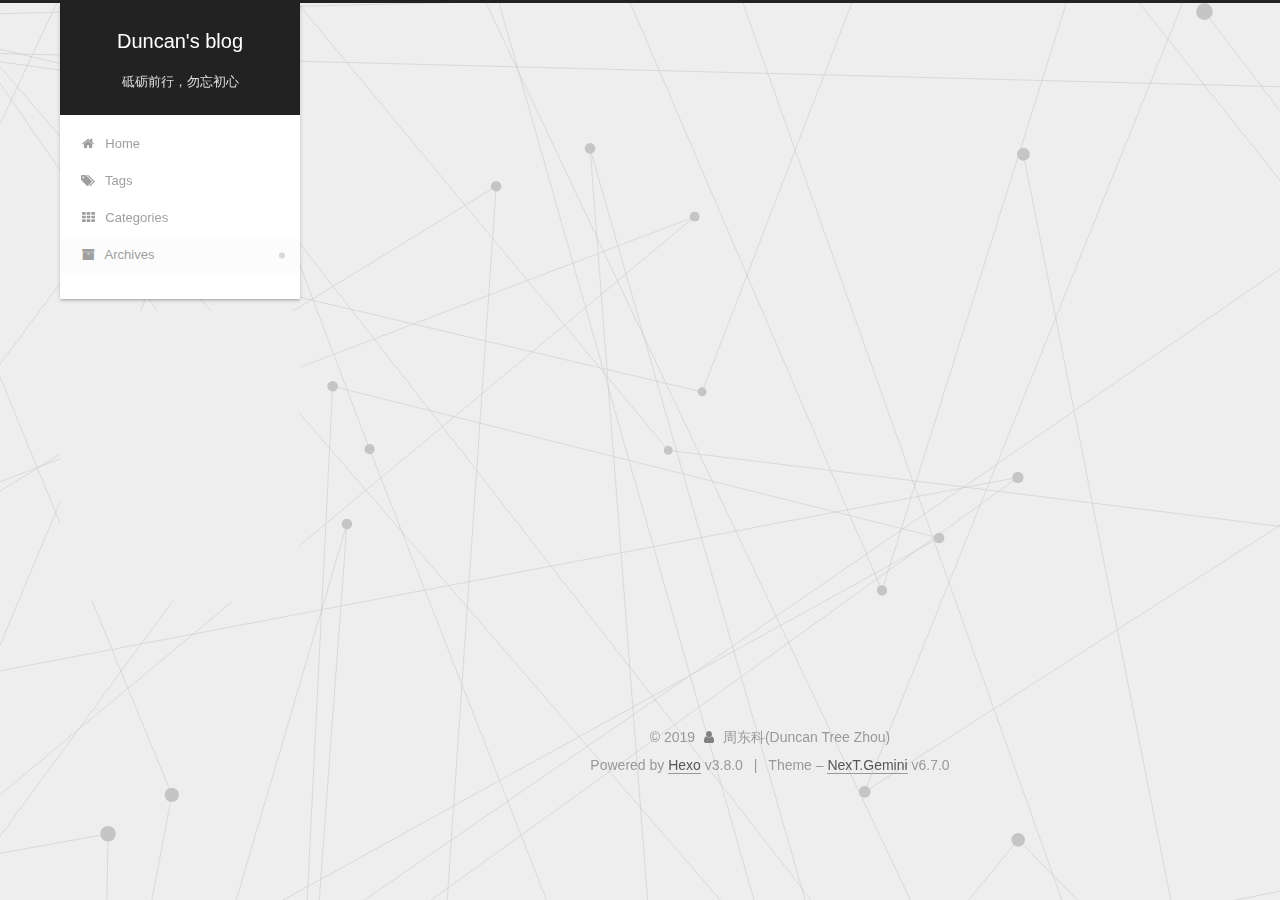
==== archives/index.html @ cc5c3270 "Site updated: 2019-02-25 22:24:00" ====
<!DOCTYPE html>












  


<html class="theme-next gemini use-motion" lang="zh-Hans">
<head><meta name="generator" content="Hexo 3.8.0">
  <meta charset="UTF-8">
<meta http-equiv="X-UA-Compatible" content="IE=edge">
<meta name="viewport" content="width=device-width, initial-scale=1, maximum-scale=2">
<meta name="theme-color" content="#222">


























<link rel="stylesheet" href="/lib/font-awesome/css/font-awesome.min.css?v=4.6.2">

<link rel="stylesheet" href="/css/main.css?v=6.7.0">


  <link rel="apple-touch-icon" sizes="180x180" href="/images/apple-touch-icon-next.png?v=6.7.0">


  <link rel="icon" type="image/png" sizes="32x32" href="/images/favicon-32x32-next.png?v=6.7.0">


  <link rel="icon" type="image/png" sizes="16x16" href="/images/favicon-16x16-next.png?v=6.7.0">


  <link rel="mask-icon" href="/images/logo.svg?v=6.7.0" color="#222">







<script id="hexo.configurations">
  var NexT = window.NexT || {};
  var CONFIG = {
    root: '/',
    scheme: 'Gemini',
    version: '6.7.0',
    sidebar: {"position":"left","display":"post","offset":12,"b2t":false,"scrollpercent":false,"onmobile":false},
    fancybox: false,
    fastclick: false,
    lazyload: false,
    tabs: true,
    motion: {"enable":true,"async":false,"transition":{"post_block":"fadeIn","post_header":"slideDownIn","post_body":"slideDownIn","coll_header":"slideLeftIn","sidebar":"slideUpIn"}},
    algolia: {
      applicationID: '',
      apiKey: '',
      indexName: '',
      hits: {"per_page":10},
      labels: {"input_placeholder":"Search for Posts","hits_empty":"We didn't find any results for the search: ${query}","hits_stats":"${hits} results found in ${time} ms"}
    }
  };
</script>


  




  <meta property="og:type" content="website">
<meta property="og:title" content="Duncan&#39;s blog">
<meta property="og:url" content="https://duncan-tree-zhou.github.io/archives/index.html">
<meta property="og:site_name" content="Duncan&#39;s blog">
<meta property="og:locale" content="zh-Hans">
<meta name="twitter:card" content="summary">
<meta name="twitter:title" content="Duncan&#39;s blog">






  <link rel="canonical" href="https://duncan-tree-zhou.github.io/archives/">



<script id="page.configurations">
  CONFIG.page = {
    sidebar: "",
  };
</script>

  <title>Archive | Duncan's blog</title>
  












  <noscript>
  <style>
  .use-motion .motion-element,
  .use-motion .brand,
  .use-motion .menu-item,
  .sidebar-inner,
  .use-motion .post-block,
  .use-motion .pagination,
  .use-motion .comments,
  .use-motion .post-header,
  .use-motion .post-body,
  .use-motion .collection-title { opacity: initial; }

  .use-motion .logo,
  .use-motion .site-title,
  .use-motion .site-subtitle {
    opacity: initial;
    top: initial;
  }

  .use-motion .logo-line-before i { left: initial; }
  .use-motion .logo-line-after i { right: initial; }
  </style>
</noscript>

</head>

<body itemscope="" itemtype="http://schema.org/WebPage" lang="zh-Hans">

  
  
    
  

  <div class="container sidebar-position-left page-archive">
    <div class="headband"></div>

    <header id="header" class="header" itemscope="" itemtype="http://schema.org/WPHeader">
      <div class="header-inner"><div class="site-brand-wrapper">
  <div class="site-meta">
    

    <div class="custom-logo-site-title">
      <a href="/" class="brand" rel="start">
        <span class="logo-line-before"><i></i></span>
        <span class="site-title">Duncan's blog</span>
        <span class="logo-line-after"><i></i></span>
      </a>
    </div>
    
      
        <p class="site-subtitle">砥砺前行，勿忘初心</p>
      
    
    
  </div>

  <div class="site-nav-toggle">
    <button aria-label="Toggle navigation bar">
      <span class="btn-bar"></span>
      <span class="btn-bar"></span>
      <span class="btn-bar"></span>
    </button>
  </div>
</div>



<nav class="site-nav">
  
    <ul id="menu" class="menu">
      
        
        
        
          
          <li class="menu-item menu-item-home">

    
    
    
      
    

    

    <a href="/" rel="section"><i class="menu-item-icon fa fa-fw fa-home"></i> <br>Home</a>

  </li>
        
        
        
          
          <li class="menu-item menu-item-tags">

    
    
    
      
    

    

    <a href="/tags/" rel="section"><i class="menu-item-icon fa fa-fw fa-tags"></i> <br>Tags</a>

  </li>
        
        
        
          
          <li class="menu-item menu-item-categories">

    
    
    
      
    

    

    <a href="/categories/" rel="section"><i class="menu-item-icon fa fa-fw fa-th"></i> <br>Categories</a>

  </li>
        
        
        
          
          <li class="menu-item menu-item-archives menu-item-active">

    
    
    
      
    

    

    <a href="/archives/" rel="section"><i class="menu-item-icon fa fa-fw fa-archive"></i> <br>Archives</a>

  </li>

      
      
    </ul>
  

  

  
</nav>



  



</div>
    </header>

    


    <main id="main" class="main">
      <div class="main-inner">
        <div class="content-wrap">
          
            

    
    
      
      
    
      
      
    
      
      
    
      
      
    
    

  


          
          <div id="content" class="content">
            

  
  
  
  <div class="post-block archive">
    <div id="posts" class="posts-collapse">
      <span class="archive-move-on"></span>

      
      <span class="archive-page-counter">
        
        
        
          
        
        Um..! 2 posts in total. Keep on posting.
      </span>
      

      

        
        
        

        
          
          <div class="collection-title">
            <h1 class="archive-year" id="archive-year-2019">2019</h1>
          </div>
        
        

        

  <article class="post post-type-normal" itemscope="" itemtype="http://schema.org/Article">
    <header class="post-header">

      <h2 class="post-title">
        
          <a class="post-title-link" href="/2019/02/25/hello-world/" itemprop="url">
            
              <span itemprop="name">Hello World</span>
            
          </a>
        
      </h2>

      <div class="post-meta">
        <time class="post-time" itemprop="dateCreated" datetime="2019-02-25T22:02:06+08:00" content="2019-02-25">
          02-25
        </time>
      </div>

    </header>
  </article>



      

        
        
        

        
        

        

  <article class="post post-type-normal" itemscope="" itemtype="http://schema.org/Article">
    <header class="post-header">

      <h2 class="post-title">
        
          <a class="post-title-link" href="/2019/02/15/Hello-World-2/" itemprop="url">
            
              <span itemprop="name">Hello World 2</span>
            
          </a>
        
      </h2>

      <div class="post-meta">
        <time class="post-time" itemprop="dateCreated" datetime="2019-02-15T14:00:31+08:00" content="2019-02-15">
          02-15
        </time>
      </div>

    </header>
  </article>



      

    </div>
  </div>
  
  
  

  



          </div>
          

        </div>
        
          
  
  <div class="sidebar-toggle">
    <div class="sidebar-toggle-line-wrap">
      <span class="sidebar-toggle-line sidebar-toggle-line-first"></span>
      <span class="sidebar-toggle-line sidebar-toggle-line-middle"></span>
      <span class="sidebar-toggle-line sidebar-toggle-line-last"></span>
    </div>
  </div>

  <aside id="sidebar" class="sidebar">
    
    <div class="sidebar-inner">

      

      

      <div class="site-overview-wrap sidebar-panel sidebar-panel-active">
        <div class="site-overview">
          <div class="site-author motion-element" itemprop="author" itemscope="" itemtype="http://schema.org/Person">
            
              <img class="site-author-image" itemprop="image" src="/images/me.jpg" alt="周东科(Duncan Tree Zhou)">
            
              <p class="site-author-name" itemprop="name">周东科(Duncan Tree Zhou)</p>
              <p class="site-description motion-element" itemprop="description"></p>
          </div>

          
            <nav class="site-state motion-element">
              
                <div class="site-state-item site-state-posts">
                
                  <a href="/archives/">
                
                    <span class="site-state-item-count">2</span>
                    <span class="site-state-item-name">posts</span>
                  </a>
                </div>
              

              

              
            </nav>
          

          

          
            <div class="links-of-author motion-element">
              
                <span class="links-of-author-item">
                  
                  
                  
                    
                  
                  <a href="https://github.com/Duncan-tree-zhou" title="GitHub &rarr; https://github.com/Duncan-tree-zhou" rel="noopener" target="_blank"><i class="fa fa-fw fa-github"></i></a>
                </span>
              
                <span class="links-of-author-item">
                  
                  
                  
                    
                  
                  <a href="/duncan.tree.zhou@gmail.com" title="E-Mail &rarr; duncan.tree.zhou@gmail.com"><i class="fa fa-fw fa-envelope"></i></a>
                </span>
              
            </div>
          

          

          
          

          
            
          
          

        </div>
      </div>

      

      

    </div>
  </aside>


        
      </div>
    </main>

    <footer id="footer" class="footer">
      <div class="footer-inner">
        <div class="copyright">&copy; <span itemprop="copyrightYear">2019</span>
  <span class="with-love" id="animate">
    <i class="fa fa-user"></i>
  </span>
  <span class="author" itemprop="copyrightHolder">周东科(Duncan Tree Zhou)</span>

  

  
</div>


  <div class="powered-by">Powered by <a href="https://hexo.io" class="theme-link" rel="noopener" target="_blank">Hexo</a> v3.8.0</div>



  <span class="post-meta-divider">|</span>



  <div class="theme-info">Theme – <a href="https://theme-next.org" class="theme-link" rel="noopener" target="_blank">NexT.Gemini</a> v6.7.0</div>




        








        
      </div>
    </footer>

    
      <div class="back-to-top">
        <i class="fa fa-arrow-up"></i>
        
      </div>
    

    

    

    
  </div>

  

<script>
  if (Object.prototype.toString.call(window.Promise) !== '[object Function]') {
    window.Promise = null;
  }
</script>


















  
  









  
  <script src="/lib/jquery/index.js?v=2.1.3"></script>

  
  <script src="/lib/velocity/velocity.min.js?v=1.2.1"></script>

  
  <script src="/lib/velocity/velocity.ui.min.js?v=1.2.1"></script>

  
  <script src="/lib/three/three.min.js"></script>

  
  <script src="/lib/three/canvas_lines.min.js"></script>


  


  <script src="/js/src/utils.js?v=6.7.0"></script>

  <script src="/js/src/motion.js?v=6.7.0"></script>



  
  


  <script src="/js/src/affix.js?v=6.7.0"></script>

  <script src="/js/src/schemes/pisces.js?v=6.7.0"></script>



  

  


  <script src="/js/src/bootstrap.js?v=6.7.0"></script>



  



  











  





  

  

  

  

  

  

  

  

  

  

  

  

  

</body>
</html>
---- css/main.css ----
/* normalize.css v3.0.2 | MIT License | git.io/normalize */
html {
  font-family: sans-serif; /* 1 */
  -ms-text-size-adjust: 100%; /* 2 */
  -webkit-text-size-adjust: 100%; /* 2 */
}
body {
  margin: 0;
}
article,
aside,
details,
figcaption,
figure,
footer,
header,
hgroup,
main,
menu,
nav,
section,
summary {
  display: block;
}
audio,
canvas,
progress,
video {
  display: inline-block; /* 1 */
  vertical-align: baseline; /* 2 */
}
audio:not([controls]) {
  display: none;
  height: 0;
}
[hidden],
template {
  display: none;
}
a {
  background-color: transparent;
}
a:active,
a:hover {
  outline: 0;
}
abbr[title] {
  border-bottom: 1px dotted;
}
b,
strong {
  font-weight: bold;
}
dfn {
  font-style: italic;
}
h1 {
  font-size: 2em;
  margin: 0.67em 0;
}
mark {
  background: #ff0;
  color: #000;
}
small {
  font-size: 80%;
}
sub,
sup {
  font-size: 75%;
  line-height: 0;
  position: relative;
  vertical-align: baseline;
}
sup {
  top: -0.5em;
}
sub {
  bottom: -0.25em;
}
img {
  border: 0;
}
svg:not(:root) {
  overflow: hidden;
}
figure {
  margin: 1em 40px;
}
hr {
  -moz-box-sizing: content-box;
  box-sizing: content-box;
  height: 0;
}
pre {
  overflow: auto;
}
code,
kbd,
pre,
samp {
  font-family: monospace, monospace;
  font-size: 1em;
}
button,
input,
optgroup,
select,
textarea {
  color: inherit; /* 1 */
  font: inherit; /* 2 */
  margin: 0; /* 3 */
}
button {
  overflow: visible;
}
button,
select {
  text-transform: none;
}
button,
html input[type="button"],
input[type="reset"],
input[type="submit"] {
  -webkit-appearance: button; /* 2 */
  cursor: pointer; /* 3 */
}
button[disabled],
html input[disabled] {
  cursor: default;
}
button::-moz-focus-inner,
input::-moz-focus-inner {
  border: 0;
  padding: 0;
}
input {
  line-height: normal;
}
input[type="checkbox"],
input[type="radio"] {
  box-sizing: border-box; /* 1 */
  padding: 0; /* 2 */
}
input[type="number"]::-webkit-inner-spin-button,
input[type="number"]::-webkit-outer-spin-button {
  height: auto;
}
input[type="search"] {
  -webkit-appearance: textfield; /* 1 */
  -moz-box-sizing: content-box;
  -webkit-box-sizing: content-box; /* 2 */
  box-sizing: content-box;
}
input[type="search"]::-webkit-search-cancel-button,
input[type="search"]::-webkit-search-decoration {
  -webkit-appearance: none;
}
fieldset {
  border: 1px solid #c0c0c0;
  margin: 0 2px;
  padding: 0.35em 0.625em 0.75em;
}
legend {
  border: 0; /* 1 */
  padding: 0; /* 2 */
}
textarea {
  overflow: auto;
}
optgroup {
  font-weight: bold;
}
table {
  border-collapse: collapse;
  border-spacing: 0;
}
td,
th {
  padding: 0;
}
::selection {
  background: #262a30;
  color: #fff;
}
body {
  position: relative;
  font-family: 'Lato', "PingFang SC", "Microsoft YaHei", sans-serif;
  font-size: 14px;
  line-height: 2;
  color: #555;
  background: #eee;
}
@media (max-width: 767px) {
  body {
    padding-right: 0 !important;
  }
}
@media (min-width: 768px) and (max-width: 991px) {
  body {
    padding-right: 0 !important;
  }
}
@media (min-width: 1200px) {
  body {
    font-size: 16px;
  }
}
h1,
h2,
h3,
h4,
h5,
h6 {
  margin: 0;
  padding: 0;
  font-weight: bold;
  line-height: 1.5;
  font-family: 'Lato', "PingFang SC", "Microsoft YaHei", sans-serif;
}
h1,
h2,
h3,
h4,
h5,
h6 {
  margin: 20px 0 15px;
}
h1 {
  font-size: 22px;
}
h1 code {
  font-size: 22px;
}
@media (max-width: 767px) {
  h1 {
    font-size: 18px;
  }
  h1 code {
    font-size: 18px;
  }
}
h2 {
  font-size: 20px;
}
h2 code {
  font-size: 20px;
}
@media (max-width: 767px) {
  h2 {
    font-size: 16px;
  }
  h2 code {
    font-size: 16px;
  }
}
h3 {
  font-size: 18px;
}
h3 code {
  font-size: 18px;
}
@media (max-width: 767px) {
  h3 {
    font-size: 14px;
  }
  h3 code {
    font-size: 14px;
  }
}
h4 {
  font-size: 16px;
}
h4 code {
  font-size: 16px;
}
@media (max-width: 767px) {
  h4 {
    font-size: 12px;
  }
  h4 code {
    font-size: 12px;
  }
}
h5 {
  font-size: 14px;
}
h5 code {
  font-size: 14px;
}
@media (max-width: 767px) {
  h5 {
    font-size: 10px;
  }
  h5 code {
    font-size: 10px;
  }
}
h6 {
  font-size: 12px;
}
h6 code {
  font-size: 12px;
}
@media (max-width: 767px) {
  h6 {
    font-size: 8px;
  }
  h6 code {
    font-size: 8px;
  }
}
p {
  margin: 0 0 20px 0;
}
a,
span.exturl {
  overflow-wrap: break-word;
  word-wrap: break-word;
  background-color: transparent;
  color: #555;
  text-decoration: none;
  outline: none;
  border-bottom: 1px solid #999;
  cursor: pointer;
}
a:hover,
span.exturl:hover {
  color: #222;
  border-bottom-color: #222;
}
blockquote {
  margin: 0;
  padding: 0;
}
img {
  display: block;
  margin: auto;
  max-width: 100%;
  height: auto;
}
hr {
  margin: 40px 0;
  height: 3px;
  border: none;
  background-color: #ddd;
  background-image: repeating-linear-gradient(-45deg, #fff, #fff 4px, transparent 4px, transparent 8px);
}
blockquote {
  padding: 0 15px;
  color: #666;
  border-left: 4px solid #ddd;
}
blockquote cite::before {
  content: "-";
  padding: 0 5px;
}
dt {
  font-weight: 700;
}
dd {
  margin: 0;
  padding: 0;
}
kbd {
  border: 1px solid #ccc;
  border-radius: 0.2em;
  box-shadow: 0.1em 0.1em 0.2em rgba(0,0,0,0.1);
  background-color: #f9f9f9;
  font-family: inherit;
  background-image: -webkit-linear-gradient(top, #eee, #fff, #eee);
  padding: 0.1em 0.3em;
  white-space: nowrap;
}
.text-left {
  text-align: left;
}
.text-center {
  text-align: center;
}
.text-right {
  text-align: right;
}
.text-justify {
  text-align: justify;
}
.text-nowrap {
  white-space: nowrap;
}
.text-lowercase {
  text-transform: lowercase;
}
.text-uppercase {
  text-transform: uppercase;
}
.text-capitalize {
  text-transform: capitalize;
}
.center-block {
  display: block;
  margin-left: auto;
  margin-right: auto;
}
.clearfix:before,
.clearfix:after {
  content: " ";
  display: table;
}
.clearfix:after {
  clear: both;
}
.pullquote {
  width: 45%;
}
.pullquote.left {
  float: left;
  margin-left: 5px;
  margin-right: 10px;
}
.pullquote.right {
  float: right;
  margin-left: 10px;
  margin-right: 5px;
}
.affix.affix.affix {
  position: fixed;
}
.translation {
  margin-top: -20px;
  font-size: 14px;
  color: #999;
}
.scrollbar-measure {
  width: 100px;
  height: 100px;
  overflow: scroll;
  position: absolute;
  top: -9999px;
}
.use-motion .motion-element {
  opacity: 0;
}
table {
  margin: 20px 0;
  width: 100%;
  border-collapse: collapse;
  border-spacing: 0;
  border: 1px solid #ddd;
  font-size: 14px;
  word-break: break-all;
}
table>tbody>tr:nth-of-type(odd) {
  background-color: #f9f9f9;
}
table>tbody>tr:hover {
  background-color: #f5f5f5;
}
caption,
th,
td {
  padding: 8px;
  text-align: left;
  vertical-align: middle;
  font-weight: normal;
}
th,
td {
  border-bottom: 3px solid #ddd;
  border-right: 1px solid #eee;
}
th {
  padding-bottom: 10px;
  font-weight: 700;
}
td {
  border-bottom-width: 1px;
}
html,
body {
  height: 100%;
}
.container {
  position: relative;
  min-height: 100%;
}
.header-inner {
  margin: 0 auto;
  padding: 100px 0 70px;
  width: calc(100% - 20px);
}
@media (min-width: 1200px) {
  .container .header-inner {
    width: 1160px;
  }
}
@media (min-width: 1600px) {
  .container .header-inner {
    width: 73%;
  }
}
.main-inner {
  margin: 0 auto;
  width: calc(100% - 20px);
}
@media (min-width: 1200px) {
  .container .main-inner {
    width: 1160px;
  }
}
@media (min-width: 1600px) {
  .container .main-inner {
    width: 73%;
  }
}
.footer {
  padding: 20px 0;
}
.footer-inner {
  box-sizing: border-box;
  margin: 0px auto;
  width: calc(100% - 20px);
}
@media (min-width: 1200px) {
  .container .footer-inner {
    width: 1160px;
  }
}
@media (min-width: 1600px) {
  .container .footer-inner {
    width: 73%;
  }
}
pre,
.highlight {
  overflow: auto;
  margin: 20px 0;
  padding: 0;
  font-size: 14px;
  color: #c5c8c6;
  background: #1d1f21;
  line-height: 1.6;
}
pre,
code {
  font-family: consolas, Menlo, "PingFang SC", "Microsoft YaHei", monospace;
}
code {
  overflow-wrap: break-word;
  word-wrap: break-word;
  padding: 2px 4px;
  color: #555;
  background: #eee;
  border-radius: 3px;
  font-size: 14px;
}
pre {
  padding: 10px;
}
pre code {
  padding: 0;
  color: #c5c8c6;
  background: none;
  text-shadow: none;
}
.highlight {
  border-radius: 1px;
}
.highlight pre {
  border: none;
  margin: 0;
  padding: 10px 0;
}
.highlight table {
  margin: 0;
  width: auto;
  border: none;
}
.highlight td {
  border: none;
  padding: 0;
}
.highlight figcaption {
  font-size: 1em;
  color: #c5c8c6;
  line-height: 1em;
  margin-bottom: 1em;
  margin: 0em;
  padding: 0.5em;
  background: #eee;
  border-bottom: 1px solid #e9e9e9;
}
.highlight figcaption:before,
.highlight figcaption:after {
  content: " ";
  display: table;
}
.highlight figcaption:after {
  clear: both;
}
.highlight figcaption a {
  float: right;
  color: #c5c8c6;
}
.highlight figcaption a:hover {
  border-bottom-color: #c5c8c6;
}
.highlight .gutter pre {
  padding-left: 10px;
  padding-right: 10px;
  color: #888f96;
  text-align: right;
  background-color: #000;
}
.highlight .code pre {
  width: 100%;
  padding-left: 10px;
  padding-right: 10px;
  background-color: #1d1f21;
}
.highlight .line {
  height: 20px;
}
.gutter {
  -webkit-user-select: none;
  -moz-user-select: none;
  -ms-user-select: none;
  user-select: none;
}
.gist table {
  width: auto;
}
.gist table td {
  border: none;
}
pre .deletion {
  background: #008000;
}
pre .addition {
  background: #800000;
}
pre .meta {
  color: #b294bb;
}
pre .comment {
  color: #969896;
}
pre .variable,
pre .attribute,
pre .tag,
pre .name,
pre .regexp,
pre .ruby .constant,
pre .xml .tag .title,
pre .xml .pi,
pre .xml .doctype,
pre .html .doctype,
pre .css .id,
pre .css .class,
pre .css .pseudo {
  color: #c66;
}
pre .number,
pre .preprocessor,
pre .built_in,
pre .builtin-name,
pre .literal,
pre .params,
pre .constant,
pre .command {
  color: #de935f;
}
pre .ruby .class .title,
pre .css .rules .attribute,
pre .string,
pre .symbol,
pre .value,
pre .inheritance,
pre .header,
pre .ruby .symbol,
pre .xml .cdata,
pre .special,
pre .formula {
  color: #b5bd68;
}
pre .title,
pre .css .hexcolor {
  color: #8abeb7;
}
pre .function,
pre .python .decorator,
pre .python .title,
pre .ruby .function .title,
pre .ruby .title .keyword,
pre .perl .sub,
pre .javascript .title,
pre .coffeescript .title {
  color: #81a2be;
}
pre .keyword,
pre .javascript .function {
  color: #b294bb;
}
.posts-expand .post-body img.full-image {
  border: none;
}
.blockquote-center,
.page-home .post-type-quote blockquote,
.page-post-detail .post-type-quote blockquote {
  position: relative;
  margin: 40px 0;
  padding: 0;
  border-left: none;
  text-align: center;
}
.blockquote-center::before,
.page-home .post-type-quote blockquote::before,
.page-post-detail .post-type-quote blockquote::before,
.blockquote-center::after,
.page-home .post-type-quote blockquote::after,
.page-post-detail .post-type-quote blockquote::after {
  position: absolute;
  content: ' ';
  display: block;
  width: 100%;
  height: 24px;
  opacity: 0.2;
  background-repeat: no-repeat;
  background-position: 0 -6px;
  background-size: 22px 22px;
}
.blockquote-center::before,
.page-home .post-type-quote blockquote::before,
.page-post-detail .post-type-quote blockquote::before {
  top: -20px;
  background-image: url("../images/quote-l.svg");
  border-top: 1px solid #ccc;
}
.blockquote-center::after,
.page-home .post-type-quote blockquote::after,
.page-post-detail .post-type-quote blockquote::after {
  bottom: -20px;
  background-image: url("../images/quote-r.svg");
  border-bottom: 1px solid #ccc;
  background-position: 100% 8px;
}
.blockquote-center p,
.page-home .post-type-quote blockquote p,
.page-post-detail .post-type-quote blockquote p,
.blockquote-center div,
.page-home .post-type-quote blockquote div,
.page-post-detail .post-type-quote blockquote div {
  text-align: center;
}
.post .post-body .group-picture img {
  box-sizing: border-box;
  padding: 0 3px;
  border: none;
}
.post .group-picture-row {
  overflow: hidden;
  margin-top: 6px;
}
.post .group-picture-row:first-child {
  margin-top: 0;
}
.post .group-picture-column {
  float: left;
}
.page-post-detail .post-body .group-picture-column {
  float: none;
  margin-top: 10px;
  width: auto !important;
}
.page-post-detail .post-body .group-picture-column img {
  margin: 0 auto;
}
.page-archive .group-picture-container {
  overflow: hidden;
}
.page-archive .group-picture-row {
  float: left;
}
.page-archive .group-picture-row:first-child {
  margin-top: 6px;
}
.page-archive .group-picture-column {
  max-width: 150px;
  max-height: 150px;
}
.post-body .note {
  position: relative;
  padding: 15px;
  margin-bottom: 20px;
  border: 1px solid #eee;
  border-left-width: 5px;
  border-radius: 3px;
}
.post-body .note h2,
.post-body .note h3,
.post-body .note h4,
.post-body .note h5,
.post-body .note h6 {
  margin-top: 0;
  margin-bottom: 0;
  border-bottom: initial;
  padding-top: 0 !important;
}
.post-body .note p:first-child,
.post-body .note ul:first-child,
.post-body .note ol:first-child,
.post-body .note table:first-child,
.post-body .note pre:first-child,
.post-body .note blockquote:first-child {
  margin-top: 0;
}
.post-body .note p:last-child,
.post-body .note ul:last-child,
.post-body .note ol:last-child,
.post-body .note table:last-child,
.post-body .note pre:last-child,
.post-body .note blockquote:last-child {
  margin-bottom: 0;
}
.post-body .note.default {
  border-left-color: #777;
}
.post-body .note.default h2,
.post-body .note.default h3,
.post-body .note.default h4,
.post-body .note.default h5,
.post-body .note.default h6 {
  color: #777;
}
.post-body .note.primary {
  border-left-color: #6f42c1;
}
.post-body .note.primary h2,
.post-body .note.primary h3,
.post-body .note.primary h4,
.post-body .note.primary h5,
.post-body .note.primary h6 {
  color: #6f42c1;
}
.post-body .note.info {
  border-left-color: #428bca;
}
.post-body .note.info h2,
.post-body .note.info h3,
.post-body .note.info h4,
.post-body .note.info h5,
.post-body .note.info h6 {
  color: #428bca;
}
.post-body .note.success {
  border-left-color: #5cb85c;
}
.post-body .note.success h2,
.post-body .note.success h3,
.post-body .note.success h4,
.post-body .note.success h5,
.post-body .note.success h6 {
  color: #5cb85c;
}
.post-body .note.warning {
  border-left-color: #f0ad4e;
}
.post-body .note.warning h2,
.post-body .note.warning h3,
.post-body .note.warning h4,
.post-body .note.warning h5,
.post-body .note.warning h6 {
  color: #f0ad4e;
}
.post-body .note.danger {
  border-left-color: #d9534f;
}
.post-body .note.danger h2,
.post-body .note.danger h3,
.post-body .note.danger h4,
.post-body .note.danger h5,
.post-body .note.danger h6 {
  color: #d9534f;
}
.post-body .label {
  display: inline;
  padding: 0 2px;
  white-space: nowrap;
}
.post-body .label.default {
  background-color: #f0f0f0;
}
.post-body .label.primary {
  background-color: #efe6f7;
}
.post-body .label.info {
  background-color: #e5f2f8;
}
.post-body .label.success {
  background-color: #e7f4e9;
}
.post-body .label.warning {
  background-color: #fcf6e1;
}
.post-body .label.danger {
  background-color: #fae8eb;
}
.post-body .tabs {
  position: relative;
  display: block;
  margin-bottom: 20px;
  padding-top: 10px;
}
.post-body .tabs ul.nav-tabs {
  margin: 0;
  padding: 0;
  display: flex;
  margin-bottom: -1px;
}
@media (max-width: 413px) {
  .post-body .tabs ul.nav-tabs {
    display: block;
    margin-bottom: 5px;
  }
}
.post-body .tabs ul.nav-tabs li.tab {
  list-style-type: none !important;
  margin: 0 0.25em 0 0;
  border-top: 3px solid transparent;
  border-left: 1px solid transparent;
  border-right: 1px solid transparent;
}
@media (max-width: 413px) {
  .post-body .tabs ul.nav-tabs li.tab {
    margin: initial;
    border-top: 1px solid transparent;
    border-left: 3px solid transparent;
    border-right: 1px solid transparent;
    border-bottom: 1px solid transparent;
  }
}
.post-body .tabs ul.nav-tabs li.tab a {
  outline: 0;
  border-bottom: initial;
  display: block;
  line-height: 1.8em;
  padding: 0.25em 0.75em;
  transition-duration: 0.2s;
  transition-timing-function: ease-out;
  transition-delay: 0s;
}
.post-body .tabs ul.nav-tabs li.tab a i {
  width: 1.285714285714286em;
}
.post-body .tabs ul.nav-tabs li.tab.active {
  border-top: 3px solid #fc6423;
  border-left: 1px solid #ddd;
  border-right: 1px solid #ddd;
  background-color: #fff;
}
@media (max-width: 413px) {
  .post-body .tabs ul.nav-tabs li.tab.active {
    border-top: 1px solid #ddd;
    border-left: 3px solid #fc6423;
    border-right: 1px solid #ddd;
    border-bottom: 1px solid #ddd;
  }
}
.post-body .tabs ul.nav-tabs li.tab.active a {
  cursor: default;
  color: #555;
}
.post-body .tabs .tab-content {
  background-color: #fff;
}
.post-body .tabs .tab-content .tab-pane {
  border: 1px solid #ddd;
  padding: 20px 20px 0 20px;
}
.post-body .tabs .tab-content .tab-pane:not(.active) {
  display: none !important;
}
.post-body .tabs .tab-content .tab-pane.active {
  display: block !important;
}
.btn {
  display: inline-block;
  padding: 0 20px;
  font-size: 14px;
  color: #555;
  background: #fff;
  border: 2px solid #555;
  text-decoration: none;
  border-radius: 2px;
  transition-property: background-color;
  transition-duration: 0.2s;
  transition-timing-function: ease-in-out;
  transition-delay: 0s;
  line-height: 2;
}
.btn:hover {
  border-color: #222;
  color: #fff;
  background: #222;
}
.btn +.btn {
  margin: 0 0 8px 8px;
}
.btn .fa-fw {
  width: 1.285714285714286em;
  text-align: left;
}
.btn-bar {
  display: block;
  width: 22px;
  height: 2px;
  background: #555;
  border-radius: 1px;
}
.btn-bar+.btn-bar {
  margin-top: 4px;
}
.pagination {
  margin: 120px 0 40px;
  text-align: center;
  border-top: 1px solid #eee;
}
.page-number-basic,
.pagination .prev,
.pagination .next,
.pagination .page-number,
.pagination .space {
  display: inline-block;
  position: relative;
  top: -1px;
  margin: 0 10px;
  padding: 0 11px;
}
@media (max-width: 767px) {
  .page-number-basic,
  .pagination .prev,
  .pagination .next,
  .pagination .page-number,
  .pagination .space {
    margin: 0 5px;
  }
}
.pagination .prev,
.pagination .next,
.pagination .page-number {
  border-bottom: 0;
  border-top: 1px solid #eee;
  transition-property: border-color;
  transition-duration: 0.2s;
  transition-timing-function: ease-in-out;
  transition-delay: 0s;
}
.pagination .prev:hover,
.pagination .next:hover,
.pagination .page-number:hover {
  border-top-color: #222;
}
.pagination .space {
  padding: 0;
  margin: 0;
}
.pagination .prev {
  margin-left: 0;
}
.pagination .next {
  margin-right: 0;
}
.pagination .page-number.current {
  color: #fff;
  background: #ccc;
  border-top-color: #ccc;
}
@media (max-width: 767px) {
  .pagination {
    border-top: none;
  }
  .pagination .prev,
  .pagination .next,
  .pagination .page-number {
    margin-bottom: 10px;
    border-top: 0;
    border-bottom: 1px solid #eee;
    padding: 0 10px;
  }
  .pagination .prev:hover,
  .pagination .next:hover,
  .pagination .page-number:hover {
    border-bottom-color: #222;
  }
}
.comments {
  margin: 60px 20px 0;
}
.tag-cloud {
  text-align: center;
}
.tag-cloud a {
  display: inline-block;
  margin: 10px;
}
.back-to-top {
  box-sizing: border-box;
  position: fixed;
  bottom: -100px;
  right: 30px;
  z-index: 1050;
  padding: 0 6px;
  width: 24px;
  background: #222;
  font-size: 12px;
  opacity: 0.6;
  color: #fff;
  cursor: pointer;
  text-align: center;
  -webkit-transform: translateZ(0);
  transition-property: bottom;
  transition-duration: 0.2s;
  transition-timing-function: ease-in-out;
  transition-delay: 0s;
}
@media (min-width: 768px) and (max-width: 991px) {
  .back-to-top {
    display: none !important;
  }
}
@media (max-width: 767px) {
  .back-to-top {
    display: none !important;
  }
}
.back-to-top.back-to-top-on {
  bottom: 30px;
}
.header {
  background: transparent;
}
.header-inner {
  position: relative;
}
.headband {
  height: 3px;
  background: #222;
}
.site-meta {
  margin: 0;
  text-align: center;
}
@media (max-width: 767px) {
  .site-meta {
    text-align: center;
  }
}
.brand {
  position: relative;
  display: inline-block;
  padding: 0 40px;
  color: #fff;
  background: #222;
  border-bottom: none;
}
.brand:hover {
  color: #fff;
}
.logo {
  display: inline-block;
  margin-right: 5px;
  line-height: 36px;
  vertical-align: top;
}
.site-title {
  display: inline-block;
  vertical-align: top;
  line-height: 36px;
  font-size: 20px;
  font-weight: normal;
  font-family: 'Lato', "PingFang SC", "Microsoft YaHei", sans-serif;
}
.site-subtitle {
  margin-top: 10px;
  font-size: 13px;
  color: #ddd;
}
.use-motion .brand {
  opacity: 0;
}
.use-motion .logo,
.use-motion .site-title,
.use-motion .site-subtitle,
.use-motion .custom-logo-image {
  opacity: 0;
  position: relative;
  top: -10px;
}
.site-nav-toggle {
  display: none;
  position: absolute;
  top: 10px;
  left: 10px;
}
@media (max-width: 767px) {
  .site-nav-toggle {
    display: block;
  }
}
.site-nav-toggle button {
  margin-top: 2px;
  padding: 9px 10px;
  background: transparent;
  border: none;
}
@media (max-width: 767px) {
  .site-nav {
    display: none;
    margin: 0 -10px;
    padding: 0 10px;
    clear: both;
    border-top: 1px solid #ddd;
  }
}
@media (min-width: 768px) and (max-width: 991px) {
  .site-nav {
    display: block !important;
  }
}
@media (min-width: 992px) {
  .site-nav {
    display: block !important;
  }
}
.menu {
  margin-top: 20px;
  padding-left: 0;
  text-align: center;
}
.menu .menu-item {
  display: inline-block;
  margin: 0 10px;
  list-style: none;
}
@media screen and (max-width: 767px) {
  .menu .menu-item {
    margin-top: 10px;
  }
}
.menu .menu-item a,
.menu .menu-item span.exturl {
  display: block;
  font-size: 13px;
  line-height: inherit;
  border-bottom: 1px solid transparent;
  transition-property: border-color;
  transition-duration: 0.2s;
  transition-timing-function: ease-in-out;
  transition-delay: 0s;
}
.menu .menu-item a:hover,
.menu .menu-item span.exturl:hover {
  border-bottom-color: #222;
}
.menu .menu-item .fa {
  margin-right: 5px;
}
.use-motion .menu-item {
  opacity: 0;
}
.post-body {
  overflow-wrap: break-word;
  word-wrap: break-word;
  font-family: 'Lato', "PingFang SC", "Microsoft YaHei", sans-serif;
}
.post-body .exturl .fa {
  font-size: 14px;
  margin-left: 4px;
}
.post-body .fancybox img {
  display: block !important;
  margin: 0 auto;
  cursor: pointer;
  cursor: zoom-in;
  cursor: -webkit-zoom-in;
}
.post-body .image-caption,
.post-body .figure .caption {
  margin: -20px auto 15px;
  text-align: center;
  font-size: 14px;
  color: #999;
  font-weight: bold;
  line-height: 1;
}
.post-sticky-flag {
  display: inline-block;
  font-size: 16px;
  -ms-transform: rotate(30deg);
  -webkit-transform: rotate(30deg);
  -moz-transform: rotate(30deg);
  -ms-transform: rotate(30deg);
  -o-transform: rotate(30deg);
  transform: rotate(30deg);
}
.use-motion .post-block,
.use-motion .pagination,
.use-motion .comments {
  opacity: 0;
}
.use-motion .post-header {
  opacity: 0;
}
.use-motion .post-body {
  opacity: 0;
}
.use-motion .collection-title {
  opacity: 0;
}
.posts-expand {
  padding-top: 40px;
}
@media (max-width: 767px) {
  .posts-expand {
    margin: 0 20px;
  }
  .post-body pre .gutter pre {
    padding-right: 10px;
  }
  .post-body .highlight {
    margin-left: 0px;
    margin-right: 0px;
    padding: 0;
  }
  .post-body .highlight .gutter pre {
    padding-right: 10px;
  }
}
@media (min-width: 992px) {
  .posts-expand .post-body {
    text-align: justify;
  }
}
.posts-expand .post-body h2,
.posts-expand .post-body h3,
.posts-expand .post-body h4,
.posts-expand .post-body h5,
.posts-expand .post-body h6 {
  padding-top: 10px;
}
.posts-expand .post-body h2 .header-anchor,
.posts-expand .post-body h3 .header-anchor,
.posts-expand .post-body h4 .header-anchor,
.posts-expand .post-body h5 .header-anchor,
.posts-expand .post-body h6 .header-anchor {
  float: right;
  margin-left: 10px;
  color: #ccc;
  border-bottom-style: none;
  visibility: hidden;
}
.posts-expand .post-body h2 .header-anchor:hover,
.posts-expand .post-body h3 .header-anchor:hover,
.posts-expand .post-body h4 .header-anchor:hover,
.posts-expand .post-body h5 .header-anchor:hover,
.posts-expand .post-body h6 .header-anchor:hover {
  color: inherit;
}
.posts-expand .post-body h2:hover .header-anchor,
.posts-expand .post-body h3:hover .header-anchor,
.posts-expand .post-body h4:hover .header-anchor,
.posts-expand .post-body h5:hover .header-anchor,
.posts-expand .post-body h6:hover .header-anchor {
  visibility: visible;
}
.posts-expand .post-body ul li {
  list-style: circle;
}
.posts-expand .post-body img {
  box-sizing: border-box;
  margin: auto;
  padding: 3px;
  border: 1px solid #ddd;
}
.posts-expand .post-body .fancybox img {
  margin: 0 auto 25px;
}
.posts-expand .post-body img {
  margin: 0 auto 25px;
}
@media (max-width: 767px) {
  .posts-collapse {
    margin: 0 20px;
  }
  .posts-collapse .post-title,
  .posts-collapse .post-meta {
    display: block;
    width: auto;
    text-align: left;
  }
}
.posts-collapse {
  position: relative;
  z-index: 1010;
  margin-left: 55px;
}
.posts-collapse::after {
  content: " ";
  position: absolute;
  top: 20px;
  left: 0;
  margin-left: -2px;
  width: 4px;
  height: 100%;
  background: #f5f5f5;
  z-index: -1;
}
@media (max-width: 767px) {
  .posts-collapse {
    margin: 0 20px;
  }
}
.posts-collapse .collection-title {
  position: relative;
  margin: 60px 0;
}
.posts-collapse .collection-title h1,
.posts-collapse .collection-title h2 {
  margin-left: 20px;
}
.posts-collapse .collection-title small {
  color: #bbb;
  margin-left: 5px;
}
.posts-collapse .collection-title::before {
  content: " ";
  position: absolute;
  left: 0;
  top: 50%;
  margin-left: -4px;
  margin-top: -4px;
  width: 8px;
  height: 8px;
  background: #bbb;
  border-radius: 50%;
}
.posts-collapse .post {
  margin: 30px 0;
}
.posts-collapse .post-header {
  position: relative;
  transition-duration: 0.2s;
  transition-timing-function: ease-in-out;
  transition-delay: 0s;
  transition-property: border;
  border-bottom: 1px dashed #ccc;
}
.posts-collapse .post-header::before {
  content: " ";
  position: absolute;
  left: 0;
  top: 12px;
  width: 6px;
  height: 6px;
  margin-left: -4px;
  background: #bbb;
  border-radius: 50%;
  border: 1px solid #fff;
  transition-duration: 0.2s;
  transition-timing-function: ease-in-out;
  transition-delay: 0s;
  transition-property: background;
}
.posts-collapse .post-header:hover {
  border-bottom-color: #666;
}
.posts-collapse .post-header:hover::before {
  background: #222;
}
.posts-collapse .post-meta {
  position: absolute;
  font-size: 12px;
  left: 20px;
  top: 5px;
}
.posts-collapse .post-comments-count {
  display: none;
}
.posts-collapse .post-title {
  margin-left: 60px;
  font-size: 16px;
  font-weight: normal;
  line-height: inherit;
}
.posts-collapse .post-title::after {
  margin-left: 3px;
  opacity: 0.6;
}
.posts-collapse .post-title a,
.posts-collapse .post-title span.exturl {
  color: #666;
  border-bottom: none;
}
.page-home .post-type-quote .post-header,
.page-post-detail .post-type-quote .post-header,
.page-home .post-type-quote .post-tags,
.page-post-detail .post-type-quote .post-tags {
  display: none;
}
.posts-expand .post-title {
  overflow-wrap: break-word;
  word-wrap: break-word;
  text-align: center;
  font-weight: 400;
}
.posts-expand .post-title-link {
  display: inline-block;
  position: relative;
  color: #555;
  border-bottom: none;
  line-height: 1.2;
  vertical-align: top;
}
.posts-expand .post-title-link::before {
  content: "";
  position: absolute;
  width: 100%;
  height: 2px;
  bottom: 0;
  left: 0;
  background-color: #000;
  visibility: hidden;
  -webkit-transform: scaleX(0);
  -moz-transform: scaleX(0);
  -ms-transform: scaleX(0);
  -o-transform: scaleX(0);
  transform: scaleX(0);
  transition-duration: 0.2s;
  transition-timing-function: ease-in-out;
  transition-delay: 0s;
}
.posts-expand .post-title-link:hover::before {
  visibility: visible;
  -webkit-transform: scaleX(1);
  -moz-transform: scaleX(1);
  -ms-transform: scaleX(1);
  -o-transform: scaleX(1);
  transform: scaleX(1);
}
.posts-expand .post-title-link .fa {
  font-size: 20px;
  margin-left: 5px;
}
.posts-expand .post-meta {
  margin: 3px 0 60px 0;
  color: #999;
  font-family: 'Lato', "PingFang SC", "Microsoft YaHei", sans-serif;
  font-size: 12px;
  text-align: center;
}
.posts-expand .post-meta .post-category-list {
  display: inline-block;
  margin: 0;
  padding: 3px;
}
.posts-expand .post-meta .post-category-list-link {
  color: #999;
}
.posts-expand .post-meta .post-description {
  font-size: 14px;
  margin-top: 2px;
}
.posts-expand .post-meta time {
  border-bottom: 1px dashed #999;
  cursor: help;
}
.post-meta-divider {
  margin: 0 0.5em;
}
.post-meta-item-icon {
  margin-right: 3px;
}
@media (min-width: 768px) and (max-width: 991px) {
  .post-meta-item-icon {
    display: inline-block;
  }
}
@media (max-width: 767px) {
  .post-meta-item-icon {
    display: inline-block;
  }
}
@media (min-width: 768px) and (max-width: 991px) {
  .post-meta-item-text {
    display: none;
  }
}
@media (max-width: 767px) {
  .post-meta-item-text {
    display: none;
  }
}
.post-button {
  margin-top: 40px;
}
.posts-expand .post-tags {
  margin-top: 40px;
  text-align: center;
}
.posts-expand .post-tags a {
  display: inline-block;
  margin-right: 10px;
  font-size: 13px;
}
.post-nav {
  display: table;
  margin-top: 15px;
  width: 100%;
  border-top: 1px solid #eee;
}
.post-nav-divider {
  display: table-cell;
  width: 10%;
}
.post-nav-item {
  display: table-cell;
  padding: 10px 0 0 0;
  width: 45%;
  vertical-align: top;
}
.post-nav-item a {
  position: relative;
  display: block;
  line-height: 25px;
  font-size: 14px;
  color: #555;
  border-bottom: none;
}
.post-nav-item a:hover {
  color: #222;
  border-bottom: none;
}
.post-nav-item a:active {
  top: 2px;
}
.post-nav-item .fa {
  font-size: 12px;
  margin-right: 5px;
}
.post-nav-next a {
  padding-left: 5px;
}
.post-nav-prev {
  text-align: right;
}
.post-nav-prev a {
  padding-right: 5px;
}
.post-nav-prev .fa {
  margin-left: 5px;
}
.posts-expand .post-eof {
  display: block;
  margin: 80px auto 60px;
  width: 8%;
  height: 1px;
  background: #ccc;
  text-align: center;
}
.post:last-child .post-eof.post-eof.post-eof {
  display: none;
}
.post-gallery {
  display: table;
  table-layout: fixed;
  width: 100%;
  border-collapse: separate;
}
.post-gallery-row {
  display: table-row;
}
.post-gallery .post-gallery-img {
  display: table-cell;
  text-align: center;
  vertical-align: middle;
  border: none;
}
.post-gallery .post-gallery-img img {
  max-width: 100%;
  max-height: 100%;
  border: none;
}
.fancybox-close,
.fancybox-close:hover {
  border: none;
}
.rtl.post-body p,
.rtl.post-body a,
.rtl.post-body h1,
.rtl.post-body h2,
.rtl.post-body h3,
.rtl.post-body h4,
.rtl.post-body h5,
.rtl.post-body h6,
.rtl.post-body li,
.rtl.post-body ul,
.rtl.post-body ol {
  direction: rtl;
  font-family: UKIJ Ekran;
}
.rtl.post-title {
  font-family: UKIJ Ekran;
}
.sidebar {
  position: fixed;
  right: 0;
  top: 0;
  bottom: 0;
  width: 0;
  z-index: 1040;
  box-shadow: inset 0 2px 6px #000;
  background: #222;
  -webkit-transform: translateZ(0);
}
.sidebar a,
.sidebar .exturl {
  color: #999;
  border-bottom-color: #555;
}
.sidebar a:hover,
.sidebar .exturl:hover {
  color: #eee;
}
@media (min-width: 768px) and (max-width: 991px) {
  .sidebar {
    display: none !important;
  }
}
@media (max-width: 767px) {
  .sidebar {
    display: none !important;
  }
}
.sidebar-inner {
  position: relative;
  padding: 20px 10px;
  color: #999;
  text-align: center;
}
.site-overview-wrap {
  overflow: hidden;
}
.site-overview {
  overflow-y: auto;
  overflow-x: hidden;
}
.sidebar-toggle {
  position: fixed;
  right: 30px;
  bottom: 45px;
  width: 14px;
  height: 14px;
  padding: 5px;
  background: #222;
  line-height: 0;
  z-index: 1050;
  cursor: pointer;
  -webkit-transform: translateZ(0);
}
@media (min-width: 768px) and (max-width: 991px) {
  .sidebar-toggle {
    display: none !important;
  }
}
@media (max-width: 767px) {
  .sidebar-toggle {
    display: none !important;
  }
}
.sidebar-toggle-line {
  position: relative;
  display: inline-block;
  vertical-align: top;
  height: 2px;
  width: 100%;
  background: #fff;
  margin-top: 3px;
}
.sidebar-toggle-line:first-child {
  margin-top: 0;
}
.site-author-image {
  display: block;
  margin: 0 auto;
  padding: 2px;
  max-width: 120px;
  height: auto;
  border: 1px solid #eee;
  opacity: 1;
}
.site-author-image {
  border-radius: 100%;
}
.site-author-name {
  margin: 0;
  text-align: center;
  color: #222;
  font-weight: 600;
}
.site-description {
  margin-top: 0;
  text-align: center;
  font-size: 13px;
  color: #999;
}
.site-state {
  overflow: hidden;
  line-height: 1.4;
  white-space: nowrap;
  text-align: center;
}
.site-state-item {
  display: inline-block;
  padding: 0 15px;
  border-left: 1px solid #eee;
}
.site-state-item:first-child {
  border-left: none;
}
.site-state-item a {
  border-bottom: none;
}
.site-state-item-count {
  display: block;
  text-align: center;
  color: inherit;
  font-weight: 600;
  font-size: 16px;
}
.site-state-item-name {
  font-size: 13px;
  color: #999;
}
.feed-link {
  margin-top: 20px;
}
.feed-link a {
  display: inline-block;
  padding: 0 15px;
  color: #fc6423;
  border: 1px solid #fc6423;
  border-radius: 4px;
}
.feed-link a i {
  color: #fc6423;
  font-size: 14px;
}
.feed-link a:hover {
  color: #fff;
  background: #fc6423;
}
.feed-link a:hover i {
  color: #fff;
}
.links-of-author {
  margin-top: 20px;
}
.links-of-author a,
.links-of-author .exturl {
  display: inline-block;
  vertical-align: middle;
  margin-right: 10px;
  margin-bottom: 10px;
  border-bottom-color: #555;
  font-size: 13px;
}
.links-of-author a:before,
.links-of-author .exturl:before {
  display: inline-block;
  vertical-align: middle;
  margin-right: 3px;
  content: " ";
  width: 4px;
  height: 4px;
  border-radius: 50%;
  background: #ffcf12;
}
.links-of-blogroll {
  font-size: 13px;
}
.links-of-blogroll-title {
  margin-top: 20px;
  font-size: 14px;
  font-weight: 600;
}
.links-of-blogroll-list {
  margin: 0;
  padding: 0;
  list-style: none;
}
.links-of-blogroll-item {
  padding: 2px 10px;
}
.links-of-blogroll-item a,
.links-of-blogroll-item span.exturl {
  max-width: 280px;
  box-sizing: border-box;
  display: inline-block;
  overflow: hidden;
  white-space: nowrap;
  text-overflow: ellipsis;
}
.sidebar-nav {
  margin: 0 0 20px;
  padding-left: 0;
}
.sidebar-nav li {
  display: inline-block;
  cursor: pointer;
  border-bottom: 1px solid transparent;
  font-size: 14px;
  color: #555;
}
.sidebar-nav li:hover {
  color: #fc6423;
}
.page-post-detail .sidebar-nav-toc {
  padding: 0 5px;
}
.page-post-detail .sidebar-nav-overview {
  margin-left: 10px;
}
.sidebar-nav .sidebar-nav-active {
  color: #fc6423;
  border-bottom-color: #fc6423;
}
.sidebar-nav .sidebar-nav-active:hover {
  color: #fc6423;
}
.sidebar-panel {
  display: none;
}
.sidebar-panel-active {
  display: block;
}
.post-toc-empty {
  font-size: 14px;
  color: #666;
}
.post-toc-wrap {
  overflow: hidden;
}
.post-toc {
  overflow: auto;
}
.post-toc ol {
  margin: 0;
  padding: 0 2px 5px 10px;
  text-align: left;
  list-style: none;
  font-size: 14px;
}
.post-toc ol > ol {
  padding-left: 0;
}
.post-toc ol a {
  transition-duration: 0.2s;
  transition-timing-function: ease-in-out;
  transition-delay: 0s;
  transition-property: all;
  color: #666;
  border-bottom-color: #ccc;
}
.post-toc ol a:hover {
  color: #000;
  border-bottom-color: #000;
}
.post-toc .nav-item {
  overflow: hidden;
  text-overflow: ellipsis;
  white-space: nowrap;
  line-height: 1.8;
}
.post-toc .nav .nav-child {
  display: none;
}
.post-toc .nav .active > .nav-child {
  display: block;
}
.post-toc .nav .active-current > .nav-child {
  display: block;
}
.post-toc .nav .active-current > .nav-child > .nav-item {
  display: block;
}
.post-toc .nav .active > a {
  color: #fc6423;
  border-bottom-color: #fc6423;
}
.post-toc .nav .active-current > a {
  color: #fc6423;
}
.post-toc .nav .active-current > a:hover {
  color: #fc6423;
}
.footer {
  font-size: 14px;
  color: #999;
}
.footer img {
  border: none;
}
.footer-inner {
  text-align: center;
}
.with-love {
  display: inline-block;
  margin: 0 5px;
  color: #808080;
}
.powered-by,
.theme-info {
  display: inline-block;
}
.cc-license {
  margin-top: 10px;
  text-align: center;
}
.cc-license .cc-opacity {
  opacity: 0.7;
  border-bottom: none;
}
.cc-license .cc-opacity:hover {
  opacity: 0.9;
}
.cc-license img {
  display: inline-block;
}
@-moz-keyframes iconAnimate {
  0%, 100% {
    -webkit-transform: scale(1);
    -moz-transform: scale(1);
    -ms-transform: scale(1);
    -o-transform: scale(1);
    transform: scale(1);
  }
  10%, 30% {
    -webkit-transform: scale(0.9);
    -moz-transform: scale(0.9);
    -ms-transform: scale(0.9);
    -o-transform: scale(0.9);
    transform: scale(0.9);
  }
  20%, 40%, 60%, 80% {
    -webkit-transform: scale(1.1);
    -moz-transform: scale(1.1);
    -ms-transform: scale(1.1);
    -o-transform: scale(1.1);
    transform: scale(1.1);
  }
  50%, 70% {
    -webkit-transform: scale(1.1);
    -moz-transform: scale(1.1);
    -ms-transform: scale(1.1);
    -o-transform: scale(1.1);
    transform: scale(1.1);
  }
}
@-webkit-keyframes iconAnimate {
  0%, 100% {
    -webkit-transform: scale(1);
    -moz-transform: scale(1);
    -ms-transform: scale(1);
    -o-transform: scale(1);
    transform: scale(1);
  }
  10%, 30% {
    -webkit-transform: scale(0.9);
    -moz-transform: scale(0.9);
    -ms-transform: scale(0.9);
    -o-transform: scale(0.9);
    transform: scale(0.9);
  }
  20%, 40%, 60%, 80% {
    -webkit-transform: scale(1.1);
    -moz-transform: scale(1.1);
    -ms-transform: scale(1.1);
    -o-transform: scale(1.1);
    transform: scale(1.1);
  }
  50%, 70% {
    -webkit-transform: scale(1.1);
    -moz-transform: scale(1.1);
    -ms-transform: scale(1.1);
    -o-transform: scale(1.1);
    transform: scale(1.1);
  }
}
@-o-keyframes iconAnimate {
  0%, 100% {
    -webkit-transform: scale(1);
    -moz-transform: scale(1);
    -ms-transform: scale(1);
    -o-transform: scale(1);
    transform: scale(1);
  }
  10%, 30% {
    -webkit-transform: scale(0.9);
    -moz-transform: scale(0.9);
    -ms-transform: scale(0.9);
    -o-transform: scale(0.9);
    transform: scale(0.9);
  }
  20%, 40%, 60%, 80% {
    -webkit-transform: scale(1.1);
    -moz-transform: scale(1.1);
    -ms-transform: scale(1.1);
    -o-transform: scale(1.1);
    transform: scale(1.1);
  }
  50%, 70% {
    -webkit-transform: scale(1.1);
    -moz-transform: scale(1.1);
    -ms-transform: scale(1.1);
    -o-transform: scale(1.1);
    transform: scale(1.1);
  }
}
@keyframes iconAnimate {
  0%, 100% {
    -webkit-transform: scale(1);
    -moz-transform: scale(1);
    -ms-transform: scale(1);
    -o-transform: scale(1);
    transform: scale(1);
  }
  10%, 30% {
    -webkit-transform: scale(0.9);
    -moz-transform: scale(0.9);
    -ms-transform: scale(0.9);
    -o-transform: scale(0.9);
    transform: scale(0.9);
  }
  20%, 40%, 60%, 80% {
    -webkit-transform: scale(1.1);
    -moz-transform: scale(1.1);
    -ms-transform: scale(1.1);
    -o-transform: scale(1.1);
    transform: scale(1.1);
  }
  50%, 70% {
    -webkit-transform: scale(1.1);
    -moz-transform: scale(1.1);
    -ms-transform: scale(1.1);
    -o-transform: scale(1.1);
    transform: scale(1.1);
  }
}
.local-search-pop-overlay {
  position: fixed;
  width: 100%;
  height: 100%;
  top: 0;
  left: 0;
  z-index: 2080;
  background-color: rgba(0,0,0,0.3);
}
.local-search-popup {
  display: none;
  position: fixed;
  top: 10%;
  left: 50%;
  margin-left: -350px;
  width: 700px;
  height: 80%;
  padding: 0;
  background: #fff;
  color: #333;
  z-index: 9999;
  border-radius: 5px;
}
@media (max-width: 767px) {
  .local-search-popup {
    padding: 0;
    top: 0;
    left: 0;
    margin: 0;
    width: 100%;
    height: 100%;
    border-radius: 0;
  }
}
.local-search-popup ul.search-result-list {
  padding: 0;
  margin: 0 5px;
}
.local-search-popup p.search-result {
  border-bottom: 1px dashed #ccc;
  padding: 5px 0;
}
.local-search-popup a.search-result-title {
  font-weight: bold;
  font-size: 16px;
}
.local-search-popup .search-keyword {
  border-bottom: 1px dashed #f00;
  font-weight: bold;
  color: #f00;
}
.local-search-popup .local-search-header {
  padding: 5px;
  height: 36px;
  background: #f5f5f5;
  border-top-left-radius: 5px;
  border-top-right-radius: 5px;
}
.local-search-popup #local-search-result {
  overflow: auto;
  position: relative;
  padding: 5px 25px;
  height: calc(100% - 55px);
}
.local-search-popup .local-search-input-wrapper {
  display: inline-block;
  width: calc(100% - 90px);
  height: 36px;
  line-height: 36px;
  padding: 0 5px;
}
.local-search-popup .local-search-input-wrapper input {
  padding: 8px 0;
  height: 20px;
  display: block;
  width: 100%;
  outline: none;
  border: none;
  background: transparent;
  vertical-align: middle;
}
.local-search-popup .search-icon,
.local-search-popup .popup-btn-close {
  display: inline-block;
  font-size: 18px;
  color: #999;
  height: 36px;
  width: 18px;
  padding-left: 10px;
  padding-right: 10px;
}
.local-search-popup .search-icon {
  float: left;
}
.local-search-popup .popup-btn-close {
  border-left: 1px solid #eee;
  float: right;
  cursor: pointer;
}
.local-search-popup #no-result {
  position: absolute;
  left: 50%;
  top: 50%;
  -webkit-transform: translate(-50%, -50%);
  -webkit-transform: translate(-50%, -50%);
  -moz-transform: translate(-50%, -50%);
  -ms-transform: translate(-50%, -50%);
  -o-transform: translate(-50%, -50%);
  transform: translate(-50%, -50%);
  color: #ccc;
}
.site-uv,
.site-pv,
.page-pv {
  display: inline-block;
}
.site-uv .busuanzi-value,
.site-pv .busuanzi-value,
.page-pv .busuanzi-value {
  margin: 0 5px;
}
.page-archive .archive-page-counter {
  position: relative;
  top: 3px;
  left: 20px;
}
@media (max-width: 767px) {
  .page-archive .archive-page-counter {
    top: 5px;
  }
}
.page-archive .posts-collapse .archive-move-on {
  position: absolute;
  top: 11px;
  left: 0;
  margin-left: -6px;
  width: 10px;
  height: 10px;
  opacity: 0.5;
  background: #555;
  border: 1px solid #fff;
  border-radius: 50%;
}
.page-archive .fa-external-link {
  font-size: 15px;
  margin-left: 5px;
}
.category-all-page .category-all-title {
  text-align: center;
}
.category-all-page .category-all {
  margin-top: 20px;
}
.category-all-page .category-list {
  margin: 0;
  padding: 0;
  list-style: none;
}
.category-all-page .category-list-item {
  margin: 5px 10px;
}
.category-all-page .category-list-count {
  color: #bbb;
}
.category-all-page .category-list-count:before {
  display: inline;
  content: " (";
}
.category-all-page .category-list-count:after {
  display: inline;
  content: ") ";
}
.category-all-page .category-list-child {
  padding-left: 10px;
}
#schedule ul#event-list {
  padding-left: 30px;
}
#schedule ul#event-list hr {
  margin: 20px 0 45px 0 !important;
  background: #222;
}
#schedule ul#event-list hr:after {
  display: inline-block;
  content: 'NOW';
  background: #222;
  color: #fff;
  font-weight: bold;
  text-align: right;
  padding: 0 5px;
}
#schedule ul#event-list li.event {
  margin: 20px 0px;
  background: #f9f9f9;
  padding-left: 10px;
  min-height: 40px;
}
#schedule ul#event-list li.event h2.event-summary {
  margin: 0;
  padding-bottom: 3px;
}
#schedule ul#event-list li.event h2.event-summary:before {
  display: inline-block;
  font-family: FontAwesome;
  font-size: 8px;
  content: '\f111';
  vertical-align: middle;
  margin-right: 25px;
  color: #bbb;
}
#schedule ul#event-list li.event span.event-relative-time {
  display: inline-block;
  font-size: 12px;
  font-weight: 400;
  padding-left: 12px;
  color: #bbb;
}
#schedule ul#event-list li.event span.event-details {
  display: block;
  color: #bbb;
  margin-left: 56px;
  padding-top: 3px;
  padding-bottom: 6px;
  text-indent: -24px;
  line-height: 18px;
}
#schedule ul#event-list li.event span.event-details:before {
  text-indent: 0;
  display: inline-block;
  width: 14px;
  font-family: FontAwesome;
  text-align: center;
  margin-right: 9px;
  color: #bbb;
}
#schedule ul#event-list li.event span.event-details.event-location:before {
  content: '\f041';
}
#schedule ul#event-list li.event span.event-details.event-duration:before {
  content: '\f017';
}
#schedule ul#event-list li.event-past {
  background: #fcfcfc;
  padding: 15px 0 15px 10px;
}
#schedule ul#event-list li.event-past > * {
  opacity: 0.9;
}
#schedule ul#event-list li.event-past h2.event-summary {
  color: #bbb;
}
#schedule ul#event-list li.event-past h2.event-summary:before {
  color: #dfdfdf;
}
#schedule ul#event-list li.event-now {
  background: #222;
  color: #fff;
  padding: 15px 0 15px 10px;
}
#schedule ul#event-list li.event-now h2.event-summary:before {
  -webkit-transform: scale(1.2);
  -moz-transform: scale(1.2);
  -ms-transform: scale(1.2);
  -o-transform: scale(1.2);
  transform: scale(1.2);
  color: #fff;
  animation: dot-flash 1s alternate infinite ease-in-out;
}
#schedule ul#event-list li.event-now * {
  color: #fff !important;
}
#schedule ul#event-list li.event-future {
  background: #222;
  color: #fff;
  padding: 15px 0 15px 10px;
}
#schedule ul#event-list li.event-future h2.event-summary:before {
  -webkit-transform: scale(1.2);
  -moz-transform: scale(1.2);
  -ms-transform: scale(1.2);
  -o-transform: scale(1.2);
  transform: scale(1.2);
  color: #fff;
  animation: dot-flash 1s alternate infinite ease-in-out;
}
#schedule ul#event-list li.event-future * {
  color: #fff !important;
}
@-moz-keyframes dot-flash {
  from {
    opacity: 1;
    -webkit-transform: scale(1.1);
    -moz-transform: scale(1.1);
    -ms-transform: scale(1.1);
    -o-transform: scale(1.1);
    transform: scale(1.1);
  }
  to {
    opacity: 0;
    -webkit-transform: scale(1);
    -moz-transform: scale(1);
    -ms-transform: scale(1);
    -o-transform: scale(1);
    transform: scale(1);
  }
}
@-webkit-keyframes dot-flash {
  from {
    opacity: 1;
    -webkit-transform: scale(1.1);
    -moz-transform: scale(1.1);
    -ms-transform: scale(1.1);
    -o-transform: scale(1.1);
    transform: scale(1.1);
  }
  to {
    opacity: 0;
    -webkit-transform: scale(1);
    -moz-transform: scale(1);
    -ms-transform: scale(1);
    -o-transform: scale(1);
    transform: scale(1);
  }
}
@-o-keyframes dot-flash {
  from {
    opacity: 1;
    -webkit-transform: scale(1.1);
    -moz-transform: scale(1.1);
    -ms-transform: scale(1.1);
    -o-transform: scale(1.1);
    transform: scale(1.1);
  }
  to {
    opacity: 0;
    -webkit-transform: scale(1);
    -moz-transform: scale(1);
    -ms-transform: scale(1);
    -o-transform: scale(1);
    transform: scale(1);
  }
}
@keyframes dot-flash {
  from {
    opacity: 1;
    -webkit-transform: scale(1.1);
    -moz-transform: scale(1.1);
    -ms-transform: scale(1.1);
    -o-transform: scale(1.1);
    transform: scale(1.1);
  }
  to {
    opacity: 0;
    -webkit-transform: scale(1);
    -moz-transform: scale(1);
    -ms-transform: scale(1);
    -o-transform: scale(1);
    transform: scale(1);
  }
}
.page-post-detail .sidebar-toggle-line {
  background: #fc6423;
}
.page-post-detail .comments {
  overflow: hidden;
}
ul.breadcrumb {
  list-style: none;
  margin: 1em 0;
  padding: 0 2em;
  text-align: center;
  font-size: 12px;
}
ul.breadcrumb li {
  display: inline;
}
ul.breadcrumb li+li:before {
  padding: 0.5em;
  font-weight: normal;
  content: "/\00a0";
}
ul.breadcrumb li+li:last-child {
  font-weight: bold;
}
.header {
  position: relative;
  margin: 0 auto;
  width: calc(100% - 20px);
}
@media (min-width: 1200px) {
  .header {
    width: 1160px;
  }
}
@media (min-width: 1600px) {
  .header {
    width: 73%;
  }
}
@media (min-width: 768px) and (max-width: 991px) {
  .header {
    width: auto;
  }
}
@media (max-width: 767px) {
  .header {
    width: auto;
  }
}
.header-inner {
  position: absolute;
  top: 0;
  overflow: hidden;
  padding: 0;
  width: 240px;
  background: #fff;
  box-shadow: 0 2px 2px 0 rgba(0,0,0,0.12), 0 3px 1px -2px rgba(0,0,0,0.06), 0 1px 5px 0 rgba(0,0,0,0.12);
  border-radius: initial;
}
@media (min-width: 1200px) {
  .container .header-inner {
    width: 240px;
  }
}
@media (min-width: 768px) and (max-width: 991px) {
  .header-inner {
    position: relative;
    width: auto;
    border-radius: initial;
  }
}
@media (max-width: 767px) {
  .header-inner {
    position: relative;
    width: auto;
    border-radius: initial;
  }
}
.main:before,
.main:after {
  content: " ";
  display: table;
}
.main:after {
  clear: both;
}
@media (min-width: 768px) and (max-width: 991px) {
  .container .main-inner {
    width: auto;
  }
}
@media (max-width: 767px) {
  .container .main-inner {
    width: auto;
  }
}
.content-wrap {
  float: right;
  box-sizing: border-box;
  padding: 40px;
  width: calc(100% - 252px);
  background: #fff;
  min-height: 700px;
  box-shadow: 0 2px 2px 0 rgba(0,0,0,0.12), 0 3px 1px -2px rgba(0,0,0,0.06), 0 1px 5px 0 rgba(0,0,0,0.12);
  border-radius: initial;
}
@media (min-width: 768px) and (max-width: 991px) {
  .content-wrap {
    width: 100%;
    padding: 20px;
    border-radius: initial;
  }
}
@media (max-width: 767px) {
  .content-wrap {
    width: 100%;
    padding: 20px;
    min-height: auto;
    border-radius: initial;
  }
}
.sidebar {
  position: static;
  float: left;
  margin-left: -100%;
  width: 240px;
  background: #eee;
  box-shadow: none;
}
@media (min-width: 768px) and (max-width: 991px) {
  .sidebar {
    display: none;
  }
}
@media (max-width: 767px) {
  .sidebar {
    display: none;
  }
}
.sidebar-toggle {
  display: none;
}
.footer-inner {
  padding-left: 260px;
}
@media (min-width: 768px) and (max-width: 991px) {
  .footer-inner {
    width: auto;
    padding-left: 0 !important;
    padding-right: 0 !important;
  }
}
@media (max-width: 767px) {
  .footer-inner {
    width: auto;
    padding-left: 0 !important;
    padding-right: 0 !important;
  }
}
.sidebar-position-right .header-inner {
  right: 0;
}
.sidebar-position-right .content-wrap {
  float: left;
}
.sidebar-position-right .sidebar {
  float: right;
}
.sidebar-position-right .footer-inner {
  padding-left: 0;
  padding-right: 260px;
}
.site-brand-wrapper {
  position: relative;
}
.site-meta {
  padding: 20px 0;
  color: #fff;
  background: #222;
}
@media (min-width: 768px) and (max-width: 991px) {
  .site-meta {
    box-shadow: 0 0 16px rgba(0,0,0,0.5);
  }
}
@media (max-width: 767px) {
  .site-meta {
    box-shadow: 0 0 16px rgba(0,0,0,0.5);
  }
}
.brand {
  padding: 0;
  background: none;
}
.brand:hover {
  color: #fff;
}
.site-subtitle {
  margin: 10px 10px 0;
  font-weight: initial;
}
.custom-logo-image {
  margin-top: 20px;
}
@media (min-width: 768px) and (max-width: 991px) {
  .custom-logo-image {
    display: none;
  }
}
@media (max-width: 767px) {
  .custom-logo-image {
    display: none;
  }
}
.site-search form {
  display: none;
}
.site-nav {
  border-top: none;
}
@media (min-width: 768px) and (max-width: 991px) {
  .site-nav {
    display: none !important;
  }
}
@media (min-width: 768px) and (max-width: 991px) {
  .site-nav-on {
    display: block !important;
  }
}
.menu-item-active a,
.menu .menu-item a:hover,
.menu .menu-item span.exturl:hover {
  background: #f9f9f9;
  border-bottom-color: #fff;
}
.menu-item-active a:after,
.menu .menu-item a:hover:after,
.menu .menu-item span.exturl:hover:after {
  content: " ";
  position: absolute;
  top: 50%;
  margin-top: -3px;
  right: 15px;
  width: 6px;
  height: 6px;
  border-radius: 50%;
  background-color: #bbb;
}
.menu .menu-item {
  display: block;
  margin: 0;
}
.menu .menu-item a,
.menu .menu-item span.exturl {
  position: relative;
  box-sizing: border-box;
  padding: 5px 20px;
  text-align: left;
  line-height: inherit;
  transition-property: background-color;
  transition-duration: 0.2s;
  transition-timing-function: ease-in-out;
  transition-delay: 0s;
}
@media (hover: none) {
  .menu .menu-item a:hover,
  .menu .menu-item span.exturl:hover {
    background: none;
  }
}
.menu .menu-item .badge {
  display: inline-block;
  padding: 2px 5px;
  font-weight: 700;
  line-height: 1;
  color: #fff;
  text-align: center;
  white-space: nowrap;
  vertical-align: middle;
  background-color: #ccc;
  border-radius: 10px;
  float: right;
  margin: 0.35em 0 0 0;
  text-shadow: 1px 1px 0px rgba(0,0,0,0.1);
}
.menu .menu-item br {
  display: none;
}
.btn-bar {
  background-color: #fff;
}
.site-nav-toggle {
  left: 20px;
  top: 50%;
  -webkit-transform: translateY(-50%);
  -webkit-transform: translateY(-50%);
  -moz-transform: translateY(-50%);
  -ms-transform: translateY(-50%);
  -o-transform: translateY(-50%);
  transform: translateY(-50%);
}
@media (min-width: 768px) and (max-width: 991px) {
  .site-nav-toggle {
    display: block;
  }
}
.sub-menu {
  margin: 0;
  padding: 6px 0;
  background: #fff !important;
  border-bottom: 1px solid #ddd;
}
.sub-menu .menu-item {
  display: inline-block !important;
}
.sub-menu .menu-item a,
.sub-menu .menu-item span.exturl {
  padding: initial !important;
  margin: 5px 10px;
}
.sub-menu .menu-item a:hover,
.sub-menu .menu-item span.exturl:hover {
  background: initial !important;
  color: #fc6423;
}
.sub-menu .menu-item-active a {
  background: #fff !important;
  color: #fc6423;
  border-bottom-color: #fc6423;
}
.sub-menu .menu-item-active a:hover {
  background: #fff !important;
  border-bottom-color: #fc6423;
}
.sub-menu .menu-item-active a:after {
  content: initial;
}
.use-motion .sidebar .motion-element {
  opacity: 1;
}
.sidebar {
  right: auto;
  bottom: auto;
  -webkit-transform: none;
}
.sidebar-inner {
  box-sizing: border-box;
  width: 240px;
  color: #555;
  background: #fff;
  box-shadow: 0 2px 2px 0 rgba(0,0,0,0.12), 0 3px 1px -2px rgba(0,0,0,0.06), 0 1px 5px 0 rgba(0,0,0,0.12), 0 -1px 0.5px 0 rgba(0,0,0,0.09);
  border-radius: initial;
  opacity: 0;
}
.sidebar-inner.affix {
  position: fixed;
  top: 12px;
}
.sidebar-inner.affix-bottom {
  position: absolute;
}
.site-overview {
  text-align: left;
}
.site-author:before,
.site-author:after {
  content: " ";
  display: table;
}
.site-author:after {
  clear: both;
}
.sidebar a,
.sidebar span.exturl {
  color: #555;
}
.sidebar a:hover,
.sidebar span.exturl:hover {
  color: #222;
}
.site-state-item {
  padding: 0 10px;
}
.links-of-author-item a:before,
.links-of-author-item span.exturl:before {
  display: none;
}
.links-of-author-item a,
.links-of-author-item span.exturl {
  border-bottom: none;
  text-decoration: underline;
}
.feed-link {
  border-top: 1px dotted #ccc;
  border-bottom: 1px dotted #ccc;
  text-align: center;
}
.feed-link a {
  display: block;
  color: #fc6423;
  border: none;
}
.feed-link a:hover {
  background: none;
  color: #e34603;
}
.feed-link a:hover i {
  color: #e34603;
}
.links-of-author {
  display: flex;
  flex-wrap: wrap;
  justify-content: center;
}
.links-of-author span.exturl {
  font-size: 13px;
}
.links-of-author-item {
  margin: 5px 0 0;
}
.links-of-author-item a,
.links-of-author-item .exturl {
  max-width: 216px;
  box-sizing: border-box;
  display: inline-block;
  margin-right: 0;
  margin-bottom: 0;
  padding: 0 5px;
  overflow: hidden;
  white-space: nowrap;
  text-overflow: ellipsis;
}
.links-of-author-item a,
.links-of-author-item span.exturl {
  display: block;
  text-decoration: none;
}
.links-of-author-item a:hover,
.links-of-author-item span.exturl:hover {
  border-radius: 4px;
  background: #eee;
}
.links-of-author-item .fa {
  margin-right: 2px;
  font-size: 16px;
}
.links-of-author-item .fa-globe {
  font-size: 15px;
}
.links-of-blogroll {
  text-align: center;
  margin-top: 20px;
  padding: 3px 0 0;
  border-top: 1px dotted #ccc;
}
.links-of-blogroll-title {
  margin-top: 0;
}
.links-of-blogroll-item {
  padding: 0;
}
.links-of-blogroll-inline:before,
.links-of-blogroll-inline:after {
  content: " ";
  display: table;
}
.links-of-blogroll-inline:after {
  clear: both;
}
.links-of-blogroll-inline .links-of-blogroll-item {
  margin: 5px 0 0;
  display: inline-block;
}
.links-of-blogroll-inline .links-of-blogroll-item a,
.links-of-blogroll-inline .links-of-blogroll-item .exturl {
  max-width: 216px;
  box-sizing: border-box;
  display: inline-block;
  margin-right: 0;
  margin-bottom: 0;
  padding: 0 5px;
  overflow: hidden;
  white-space: nowrap;
  text-overflow: ellipsis;
}
.content-wrap {
  padding: initial;
  background: initial;
  box-shadow: initial;
  border-radius: initial;
}
.post-block {
  padding: 40px;
  background: #fff;
  box-shadow: 0 2px 2px 0 rgba(0,0,0,0.12), 0 3px 1px -2px rgba(0,0,0,0.06), 0 1px 5px 0 rgba(0,0,0,0.12);
  border-radius: initial;
}
#posts > article + article .post-block {
  margin-top: 12px;
  box-shadow: 0 2px 2px 0 rgba(0,0,0,0.12), 0 3px 1px -2px rgba(0,0,0,0.06), 0 1px 5px 0 rgba(0,0,0,0.12), 0 -1px 0.5px 0 rgba(0,0,0,0.09);
  border-radius: initial;
}
.comments {
  padding: 40px;
  margin: auto;
  margin-top: 12px;
  background: #fff;
  box-shadow: 0 2px 2px 0 rgba(0,0,0,0.12), 0 3px 1px -2px rgba(0,0,0,0.06), 0 1px 5px 0 rgba(0,0,0,0.12), 0 -1px 0.5px 0 rgba(0,0,0,0.09);
  border-radius: initial;
}
.posts-expand {
  padding-top: initial;
}
.post-nav-divider {
  width: 4%;
}
.post-nav-item {
  width: 48%;
}
.post-eof,
.post-spread {
  display: none !important;
}
.pagination {
  margin: 12px 0 0;
  border-top: initial;
  background: #fff;
  box-shadow: 0 2px 2px 0 rgba(0,0,0,0.12), 0 3px 1px -2px rgba(0,0,0,0.06), 0 1px 5px 0 rgba(0,0,0,0.12), 0 -1px 0.5px 0 rgba(0,0,0,0.09);
  border-radius: initial;
  padding: 10px 0 10px;
}
.pagination .prev,
.pagination .next,
.pagination .page-number {
  margin-bottom: initial;
  top: initial;
}
.main {
  padding-bottom: initial;
}
.footer {
  bottom: auto;
}
.sub-menu {
  border-bottom: initial !important;
  box-shadow: 0 2px 2px 0 rgba(0,0,0,0.12), 0 3px 1px -2px rgba(0,0,0,0.06), 0 1px 5px 0 rgba(0,0,0,0.12);
}
.sub-menu+ #content > #posts .post-block {
  box-shadow: 0 2px 2px 0 rgba(0,0,0,0.12), 0 3px 1px -2px rgba(0,0,0,0.06), 0 1px 5px 0 rgba(0,0,0,0.12), 0 -1px 0.5px 0 rgba(0,0,0,0.09);
  margin-top: 12px;
}
@media (min-width: 768px) and (max-width: 991px) {
  .sub-menu+ #content > #posts .post-block {
    margin-top: 10px;
  }
}
@media (max-width: 767px) {
  .sub-menu+ #content > #posts .post-block {
    margin-top: 8px;
  }
}
.post-header h1,
.post-header h2 {
  margin: initial;
}
.posts-expand .post-title-link {
  line-height: inherit;
}
.posts-expand .post-title {
  font-size: 1.7em;
}
.post-body h1 {
  font-size: 1.6em;
  border-bottom: 1px solid #eee;
}
.post-body h1 code {
  font-size: 1em;
}
.post-body h2 {
  font-size: 1.45em;
  border-bottom: 1px solid #eee;
}
.post-body h2 code {
  font-size: 1em;
}
.post-body h3 {
  font-size: 1.3em;
  border-bottom: 1px dotted #eee;
}
.post-body h3 code {
  font-size: 1em;
}
.post-body h4 {
  font-size: 1.2em;
}
.post-body h4 code {
  font-size: 1em;
}
.post-body h5 {
  font-size: 1.07em;
}
.post-body h5 code {
  font-size: 1em;
}
.post-body h6 {
  font-size: 1.03em;
}
.post-body h6 code {
  font-size: 1em;
}
@media (min-width: 768px) and (max-width: 991px) {
  .content-wrap {
    padding: 10px;
  }
  .posts-expand {
    margin: initial;
  }
  .posts-expand .post-button {
    margin-top: 20px;
  }
  .post-block {
    padding: 20px;
    box-shadow: 0 2px 2px 0 rgba(0,0,0,0.12), 0 3px 1px -2px rgba(0,0,0,0.06), 0 1px 5px 0 rgba(0,0,0,0.12), 0 -1px 0.5px 0 rgba(0,0,0,0.09);
    border-radius: initial;
  }
  #posts > article + article .post-block {
    margin-top: 10px;
  }
  .comments {
    margin-top: 10px;
    padding: 10px 20px;
  }
  .pagination {
    margin: 10px 0 0;
  }
}
@media (max-width: 767px) {
  .content-wrap {
    padding: 8px;
  }
  .posts-expand {
    margin: initial;
  }
  .posts-expand .post-button {
    margin-top: 12px;
  }
  .posts-expand img {
    padding: initial !important;
  }
  .post-block {
    padding: 12px;
    min-height: auto;
    box-shadow: 0 2px 2px 0 rgba(0,0,0,0.12), 0 3px 1px -2px rgba(0,0,0,0.06), 0 1px 5px 0 rgba(0,0,0,0.12), 0 -1px 0.5px 0 rgba(0,0,0,0.09);
    border-radius: initial;
  }
  #posts > article + article .post-block {
    margin-top: 8px;
  }
  .comments {
    margin-top: 8px;
    padding: 0 12px;
  }
  .pagination {
    margin: 8px 0 0;
  }
}
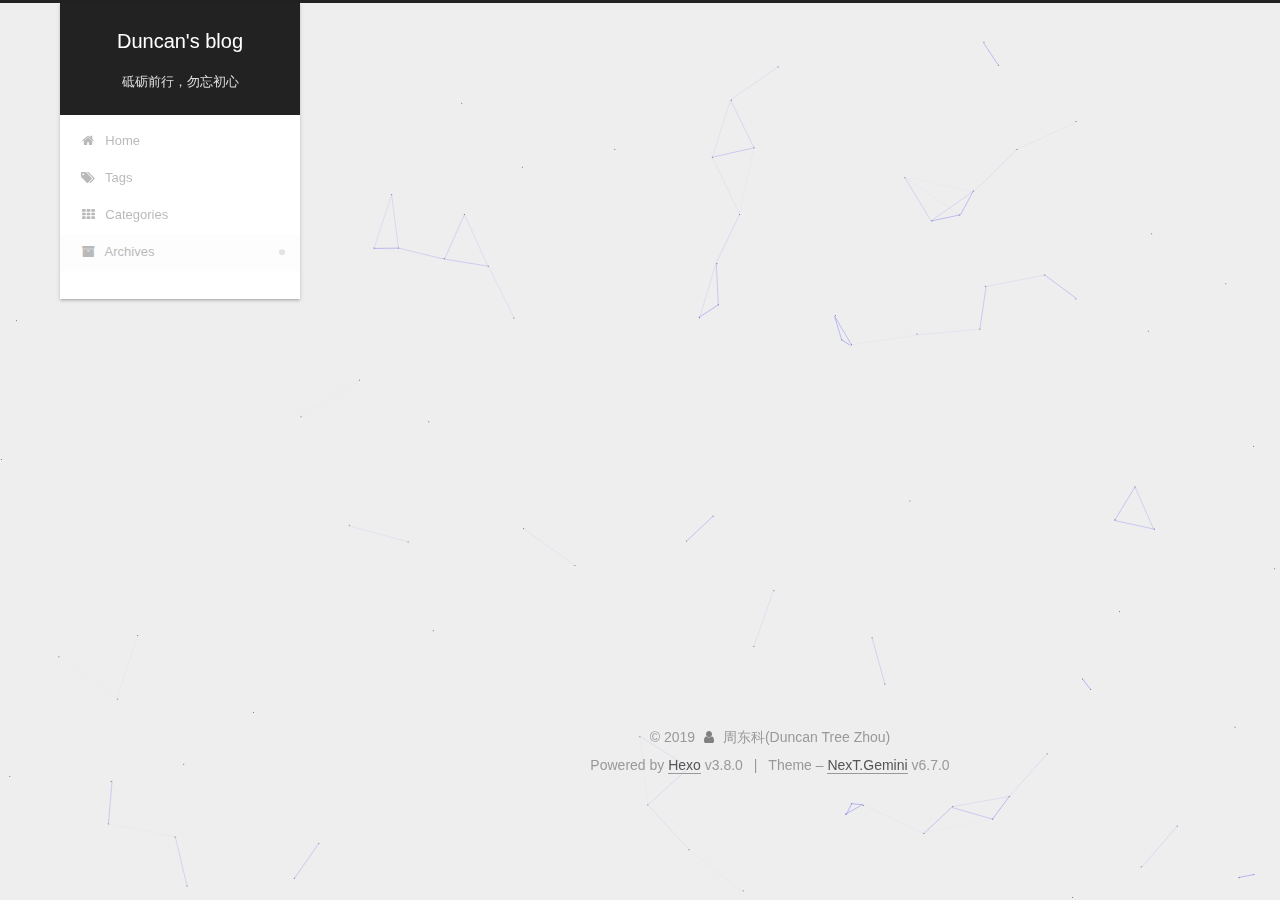
==== commit c8dfebe8: "Site updated: 2019-02-25 22:28:19" ====
--- a/archives/index.html
+++ b/archives/index.html
@@ -457,7 +457,7 @@
         <div class="site-overview">
           <div class="site-author motion-element" itemprop="author" itemscope="" itemtype="http://schema.org/Person">
             
-              <img class="site-author-image" itemprop="image" src="/images/me.jpg" alt="周东科(Duncan Tree Zhou)">
+              <img class="site-author-image" itemprop="image" src="/images/me.gif" alt="周东科(Duncan Tree Zhou)">
             
               <p class="site-author-name" itemprop="name">周东科(Duncan Tree Zhou)</p>
               <p class="site-description motion-element" itemprop="description"></p>
@@ -608,12 +608,15 @@
 
 
 
-
-
-
-
-  
-  
+  
+    
+    
+  
+  <script color="0,0,255" opacity="0.5" zindex="-1" count="99" src="/lib/canvas-nest/canvas-nest.min.js"></script>
+
+
+
+
 
 
 
@@ -631,12 +634,6 @@
 
   
   <script src="/lib/velocity/velocity.ui.min.js?v=1.2.1"></script>
-
-  
-  <script src="/lib/three/three.min.js"></script>
-
-  
-  <script src="/lib/three/canvas_lines.min.js"></script>
 
 
   
--- a/css/main.css
+++ b/css/main.css
@@ -1882,7 +1882,7 @@
   width: 4px;
   height: 4px;
   border-radius: 50%;
-  background: #ffcf12;
+  background: #ffcbff;
 }
 .links-of-blogroll {
   font-size: 13px;
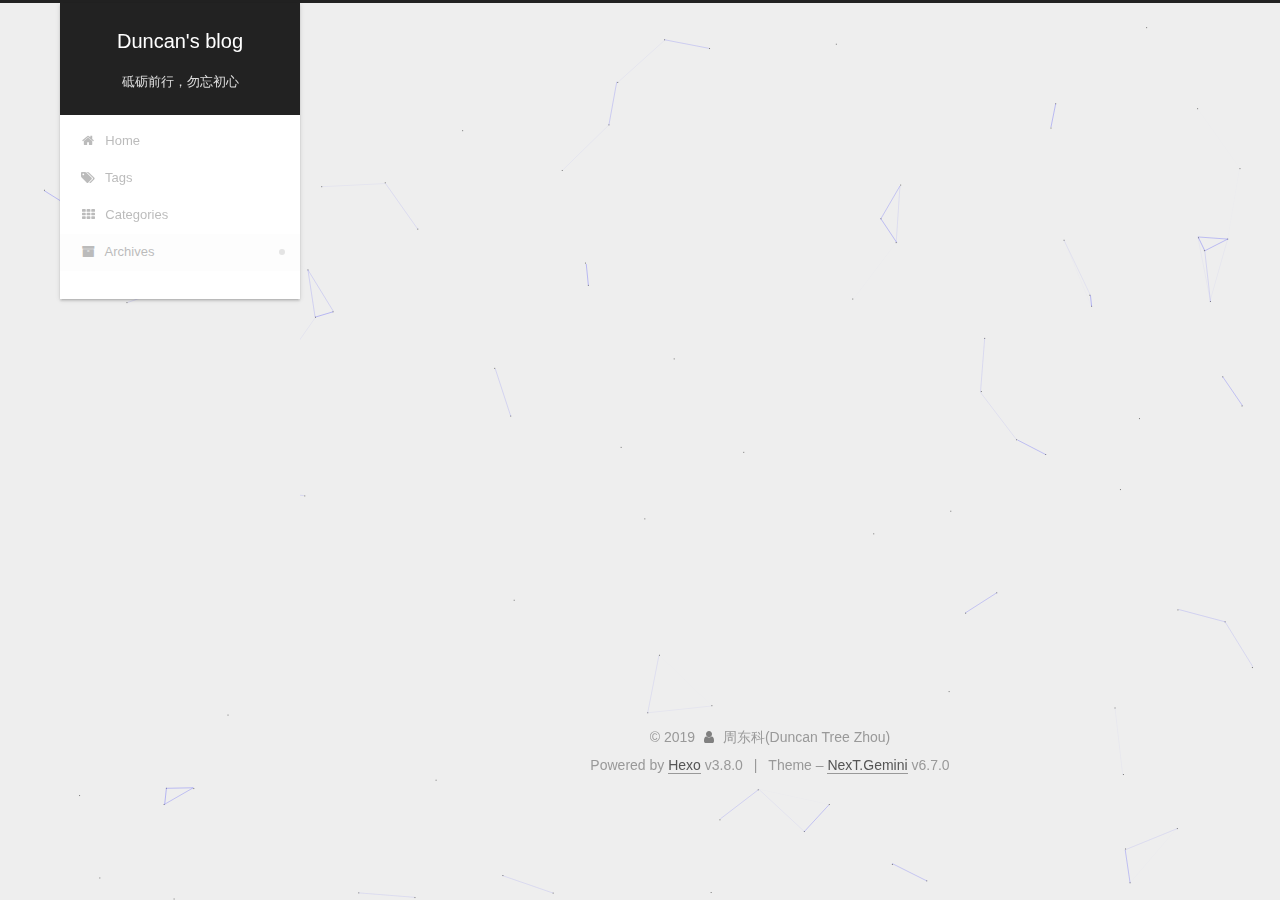
==== commit d129d4bc: "Site updated: 2019-02-26 18:11:48" ====
--- a/archives/index.html
+++ b/archives/index.html
@@ -339,7 +339,7 @@
         
           
         
-        Um..! 2 posts in total. Keep on posting.
+        Um..! 1 post. Keep on posting.
       </span>
       
 
@@ -364,44 +364,9 @@
 
       <h2 class="post-title">
         
-          <a class="post-title-link" href="/2019/02/25/hello-world/" itemprop="url">
+          <a class="post-title-link" href="/2019/02/15/Hello-World-2/" itemprop="url">
             
               <span itemprop="name">Hello World</span>
-            
-          </a>
-        
-      </h2>
-
-      <div class="post-meta">
-        <time class="post-time" itemprop="dateCreated" datetime="2019-02-25T22:02:06+08:00" content="2019-02-25">
-          02-25
-        </time>
-      </div>
-
-    </header>
-  </article>
-
-
-
-      
-
-        
-        
-        
-
-        
-        
-
-        
-
-  <article class="post post-type-normal" itemscope="" itemtype="http://schema.org/Article">
-    <header class="post-header">
-
-      <h2 class="post-title">
-        
-          <a class="post-title-link" href="/2019/02/15/Hello-World-2/" itemprop="url">
-            
-              <span itemprop="name">Hello World 2</span>
             
           </a>
         
@@ -470,7 +435,7 @@
                 
                   <a href="/archives/">
                 
-                    <span class="site-state-item-count">2</span>
+                    <span class="site-state-item-count">1</span>
                     <span class="site-state-item-name">posts</span>
                   </a>
                 </div>
--- a/css/main.css
+++ b/css/main.css
@@ -1882,7 +1882,7 @@
   width: 4px;
   height: 4px;
   border-radius: 50%;
-  background: #ffcbff;
+  background: #c1f9b9;
 }
 .links-of-blogroll {
   font-size: 13px;
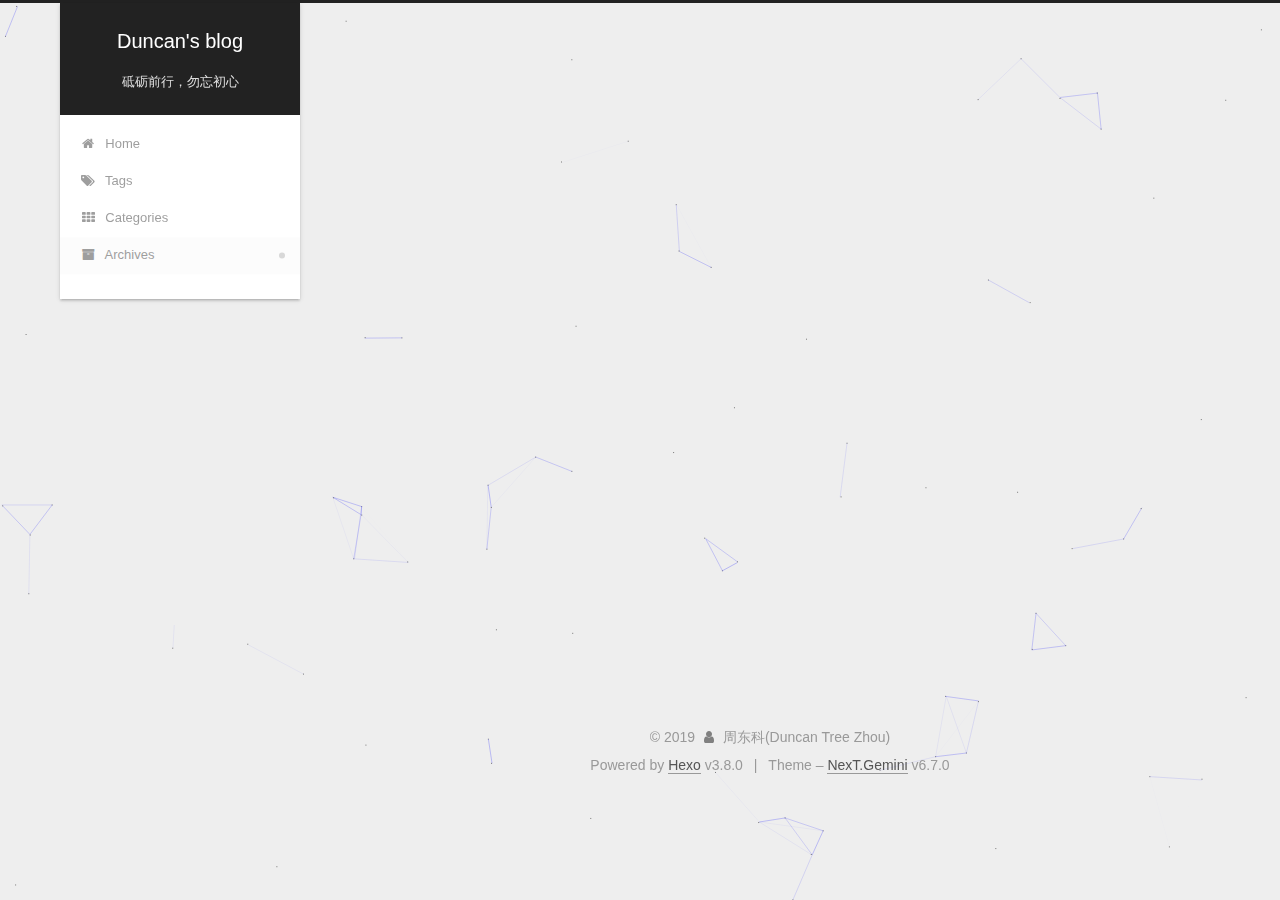
==== commit 2463e481: "Site updated: 2019-02-26 20:08:35" ====
--- a/archives/index.html
+++ b/archives/index.html
@@ -366,14 +366,14 @@
         
           <a class="post-title-link" href="/2019/02/15/Hello-World-2/" itemprop="url">
             
-              <span itemprop="name">Hello World</span>
+              <span itemprop="name">Elasticsearch 5.5 数据导入调优</span>
             
           </a>
         
       </h2>
 
       <div class="post-meta">
-        <time class="post-time" itemprop="dateCreated" datetime="2019-02-15T14:00:31+08:00" content="2019-02-15">
+        <time class="post-time" itemprop="dateCreated" datetime="2019-02-15T14:00:00+08:00" content="2019-02-15">
           02-15
         </time>
       </div>
@@ -444,6 +444,19 @@
               
 
               
+                
+                
+                <div class="site-state-item site-state-tags">
+                  <a href="/tags/index.html">
+                    
+                    
+                      
+                    
+                    <span class="site-state-item-count">1</span>
+                    <span class="site-state-item-name">tags</span>
+                  </a>
+                </div>
+              
             </nav>
           
 
--- a/css/main.css
+++ b/css/main.css
@@ -1882,7 +1882,7 @@
   width: 4px;
   height: 4px;
   border-radius: 50%;
-  background: #c1f9b9;
+  background: #81bf9f;
 }
 .links-of-blogroll {
   font-size: 13px;
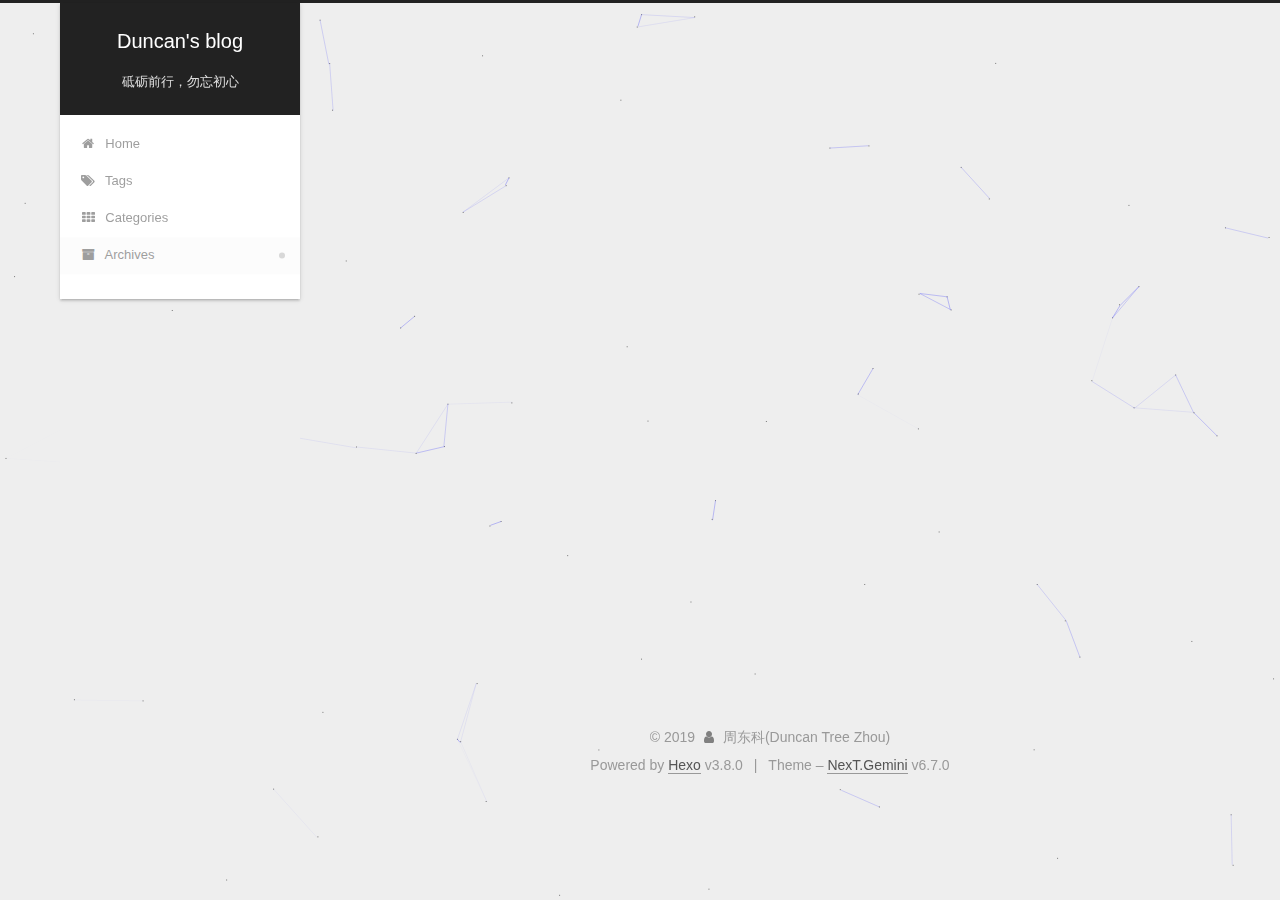
==== commit 1be3af89: "Site updated: 2019-03-06 13:38:13" ====
--- a/archives/index.html
+++ b/archives/index.html
@@ -339,7 +339,7 @@
         
           
         
-        Um..! 1 post. Keep on posting.
+        Um..! 2 posts in total. Keep on posting.
       </span>
       
 
@@ -354,6 +354,41 @@
           <div class="collection-title">
             <h1 class="archive-year" id="archive-year-2019">2019</h1>
           </div>
+        
+        
+
+        
+
+  <article class="post post-type-normal" itemscope="" itemtype="http://schema.org/Article">
+    <header class="post-header">
+
+      <h2 class="post-title">
+        
+          <a class="post-title-link" href="/2019/03/06/method级别的缓存：spring-boot-starter-cache/" itemprop="url">
+            
+              <span itemprop="name">method级别的缓存：spring-boot-starter-cache </span>
+            
+          </a>
+        
+      </h2>
+
+      <div class="post-meta">
+        <time class="post-time" itemprop="dateCreated" datetime="2019-03-06T13:37:53+08:00" content="2019-03-06">
+          03-06
+        </time>
+      </div>
+
+    </header>
+  </article>
+
+
+
+      
+
+        
+        
+        
+
         
         
 
@@ -435,7 +470,7 @@
                 
                   <a href="/archives/">
                 
-                    <span class="site-state-item-count">1</span>
+                    <span class="site-state-item-count">2</span>
                     <span class="site-state-item-name">posts</span>
                   </a>
                 </div>
--- a/css/main.css
+++ b/css/main.css
@@ -1882,7 +1882,7 @@
   width: 4px;
   height: 4px;
   border-radius: 50%;
-  background: #81bf9f;
+  background: #f1ccff;
 }
 .links-of-blogroll {
   font-size: 13px;
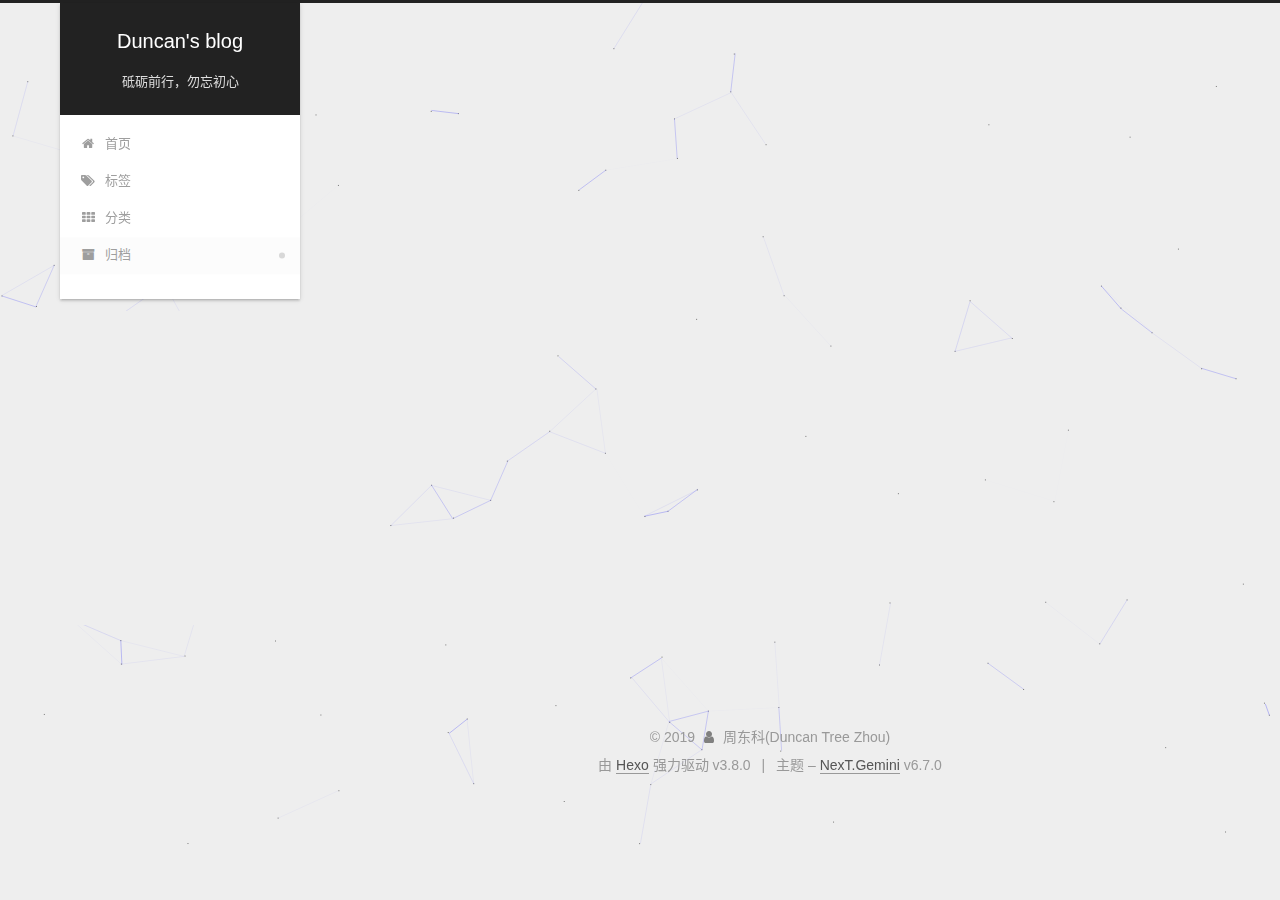
==== commit fba13475: "Site updated: 2019-03-08 13:49:50" ====
--- a/archives/index.html
+++ b/archives/index.html
@@ -14,7 +14,7 @@
   
 
 
-<html class="theme-next gemini use-motion" lang="zh-Hans">
+<html class="theme-next gemini use-motion" lang="zh-CN">
 <head><meta name="generator" content="Hexo 3.8.0">
   <meta charset="UTF-8">
 <meta http-equiv="X-UA-Compatible" content="IE=edge">
@@ -100,7 +100,7 @@
 <meta property="og:title" content="Duncan&#39;s blog">
 <meta property="og:url" content="https://duncan-tree-zhou.github.io/archives/index.html">
 <meta property="og:site_name" content="Duncan&#39;s blog">
-<meta property="og:locale" content="zh-Hans">
+<meta property="og:locale" content="zh-CN">
 <meta name="twitter:card" content="summary">
 <meta name="twitter:title" content="Duncan&#39;s blog">
 
@@ -119,7 +119,7 @@
   };
 </script>
 
-  <title>Archive | Duncan's blog</title>
+  <title>归档 | Duncan's blog</title>
   
 
 
@@ -160,7 +160,7 @@
 
 </head>
 
-<body itemscope="" itemtype="http://schema.org/WebPage" lang="zh-Hans">
+<body itemscope="" itemtype="http://schema.org/WebPage" lang="zh-CN">
 
   
   
@@ -191,7 +191,7 @@
   </div>
 
   <div class="site-nav-toggle">
-    <button aria-label="Toggle navigation bar">
+    <button aria-label="切换导航栏">
       <span class="btn-bar"></span>
       <span class="btn-bar"></span>
       <span class="btn-bar"></span>
@@ -219,7 +219,7 @@
 
     
 
-    <a href="/" rel="section"><i class="menu-item-icon fa fa-fw fa-home"></i> <br>Home</a>
+    <a href="/" rel="section"><i class="menu-item-icon fa fa-fw fa-home"></i> <br>首页</a>
 
   </li>
         
@@ -236,7 +236,7 @@
 
     
 
-    <a href="/tags/" rel="section"><i class="menu-item-icon fa fa-fw fa-tags"></i> <br>Tags</a>
+    <a href="/tags/" rel="section"><i class="menu-item-icon fa fa-fw fa-tags"></i> <br>标签</a>
 
   </li>
         
@@ -253,7 +253,7 @@
 
     
 
-    <a href="/categories/" rel="section"><i class="menu-item-icon fa fa-fw fa-th"></i> <br>Categories</a>
+    <a href="/categories/" rel="section"><i class="menu-item-icon fa fa-fw fa-th"></i> <br>分类</a>
 
   </li>
         
@@ -270,7 +270,7 @@
 
     
 
-    <a href="/archives/" rel="section"><i class="menu-item-icon fa fa-fw fa-archive"></i> <br>Archives</a>
+    <a href="/archives/" rel="section"><i class="menu-item-icon fa fa-fw fa-archive"></i> <br>归档</a>
 
   </li>
 
@@ -339,7 +339,7 @@
         
           
         
-        Um..! 2 posts in total. Keep on posting.
+        嗯..! 目前共计 2 篇日志。 继续努力。
       </span>
       
 
@@ -471,7 +471,7 @@
                   <a href="/archives/">
                 
                     <span class="site-state-item-count">2</span>
-                    <span class="site-state-item-name">posts</span>
+                    <span class="site-state-item-name">日志</span>
                   </a>
                 </div>
               
@@ -488,7 +488,7 @@
                       
                     
                     <span class="site-state-item-count">1</span>
-                    <span class="site-state-item-name">tags</span>
+                    <span class="site-state-item-name">标签</span>
                   </a>
                 </div>
               
@@ -560,7 +560,7 @@
 </div>
 
 
-  <div class="powered-by">Powered by <a href="https://hexo.io" class="theme-link" rel="noopener" target="_blank">Hexo</a> v3.8.0</div>
+  <div class="powered-by">由 <a href="https://hexo.io" class="theme-link" rel="noopener" target="_blank">Hexo</a> 强力驱动 v3.8.0</div>
 
 
 
@@ -568,7 +568,7 @@
 
 
 
-  <div class="theme-info">Theme – <a href="https://theme-next.org" class="theme-link" rel="noopener" target="_blank">NexT.Gemini</a> v6.7.0</div>
+  <div class="theme-info">主题 – <a href="https://theme-next.org" class="theme-link" rel="noopener" target="_blank">NexT.Gemini</a> v6.7.0</div>
 
 
 
--- a/css/main.css
+++ b/css/main.css
@@ -1882,7 +1882,7 @@
   width: 4px;
   height: 4px;
   border-radius: 50%;
-  background: #f1ccff;
+  background: #ff4dbb;
 }
 .links-of-blogroll {
   font-size: 13px;
